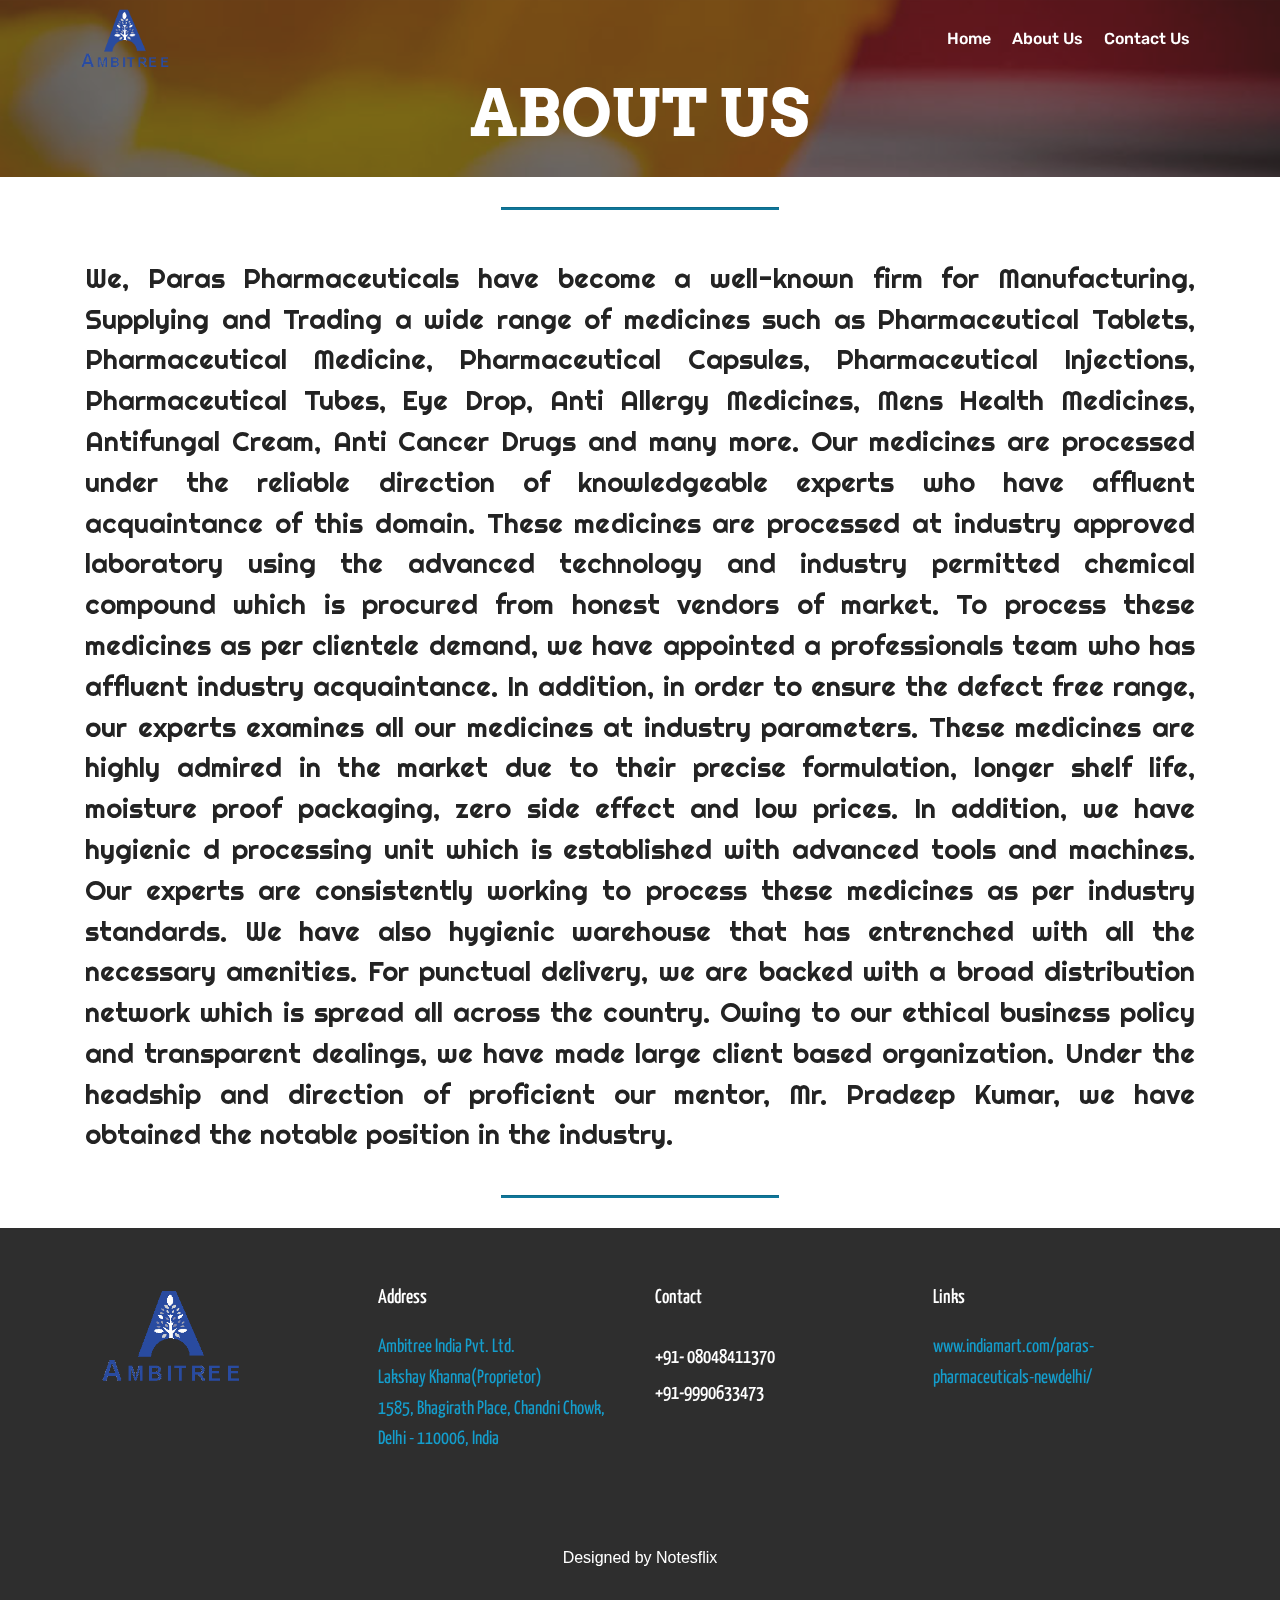
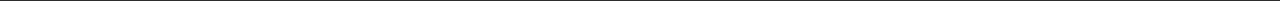
==== New folder (5)/page2 - Copy.html @ 8779e2a4 "Add files via upload" ====
<!DOCTYPE html>
<html  >
<head>

  <meta charset="UTF-8">
  <meta http-equiv="X-UA-Compatible" content="IE=edge">

  <meta name="viewport" content="width=device-width, initial-scale=1, minimum-scale=1">
  <link rel="shortcut icon" href="assets/images/unnamed.gif" type="image/x-icon">
  <meta name="description" content="">

  <title>About us</title>
  <link rel="stylesheet" href="assets/web/assets/mobirise-icons/mobirise-icons.css">
  <link rel="stylesheet" href="assets/tether/tether.min.css">
  <link rel="stylesheet" href="assets/bootstrap/css/bootstrap.min.css">
  <link rel="stylesheet" href="assets/bootstrap/css/bootstrap-grid.min.css">
  <link rel="stylesheet" href="assets/bootstrap/css/bootstrap-reboot.min.css">
  <link rel="stylesheet" href="assets/dropdown/css/style.css">
  <link rel="stylesheet" href="assets/theme/css/style.css">
  <link rel="stylesheet" href="assets/mobirise/css/mbr-additional.css" type="text/css">



</head>
<body>
  <section class="menu cid-rto9Vfv1cQ" once="menu" id="menu1-16">



    <nav class="navbar navbar-expand beta-menu navbar-dropdown align-items-center navbar-fixed-top navbar-toggleable-sm bg-color transparent">
        <button class="navbar-toggler navbar-toggler-right" type="button" data-toggle="collapse" data-target="#navbarSupportedContent" aria-controls="navbarSupportedContent" aria-expanded="false" aria-label="Toggle navigation">
            <div class="hamburger">
                <span></span>
                <span></span>
                <span></span>
                <span></span>
            </div>
        </button>
        <div class="menu-logo">
            <div class="navbar-brand">
                <span class="navbar-logo">
                    <a href="https://www.ambitreeindia.in">
                         <img src="assets/images/unnamed.gif" alt="Ambitree" title="" style="height: 3.8rem;">
                    </a>
                </span>

            </div>
        </div>
        <div class="collapse navbar-collapse" id="navbarSupportedContent">
            <ul class="navbar-nav nav-dropdown nav-right" data-app-modern-menu="true"><li class="nav-item">
                    <a class="nav-link link text-white display-4" href="index.html">Home</a>
                </li><li class="nav-item"><a class="nav-link link text-white display-4" href="page2 - Copy.html">About Us</a></li>
                <li class="nav-item">
                    <a class="nav-link link text-white display-4" href="page4 - Copy.php">Contact Us
                    </a>
                </li></ul>

        </div>
    </nav>
</section>

<section class="header1 cid-rtoaIXw3YA mbr-parallax-background" id="header1-20">



    <div class="mbr-overlay" style="opacity: 0.6; background-color: rgb(35, 35, 35);">
    </div>

    <div class="container">
        <div class="row justify-content-md-center">
            <div class="mbr-white col-md-10">
                <h1 class="mbr-section-title align-center mbr-bold pb-3 mbr-fonts-style display-1">ABOUT US</h1>



            </div>
        </div>
    </div>

</section>

<section class="mbr-section article content9 cid-rtobnrQTnI" id="content9-21">



    <div class="container">
        <div class="inner-container" style="width: 100%;">
            <hr class="line" style="width: 25%;">
            <br>
            <br>
            <div class="mbr-fonts-style display-5"><p align=justify>We, Paras Pharmaceuticals have become a well-known firm for Manufacturing, Supplying and Trading a wide range of medicines such as Pharmaceutical Tablets, Pharmaceutical Medicine, Pharmaceutical Capsules, Pharmaceutical Injections, Pharmaceutical Tubes, Eye Drop, Anti Allergy Medicines, Mens Health Medicines, Antifungal Cream, Anti Cancer Drugs and many more. Our medicines are processed under the reliable direction of knowledgeable experts who have affluent acquaintance of this domain. These medicines are processed at industry approved laboratory using the advanced technology and industry permitted chemical compound which is procured from honest vendors of market. To process these medicines as per clientele demand, we have appointed a professionals team who has affluent industry acquaintance. In addition, in order to ensure the defect free range, our experts examines all our medicines at industry parameters. These medicines are highly admired in the market due to their precise formulation, longer shelf life, moisture proof packaging, zero side effect and low prices. In addition, we have hygienic d processing unit which is established with advanced tools and machines. Our experts are consistently working to process these medicines as per industry standards. We have also hygienic warehouse that has entrenched with all the necessary amenities. For punctual delivery, we are backed with a broad distribution network which is spread all across the country. Owing to our ethical business policy and transparent dealings, we have made large client based organization. Under the headship and direction of proficient our mentor, Mr. Pradeep Kumar, we have obtained the notable position in the industry. &nbsp;</div>
            </p><br><hr class="line" style="width: 25%;">
        </div>
        </div>
</section>



<section class="cid-rtoeiQVtpB" id="footer1-28">





    <div class="container">
        <div class="media-container-row content text-white">
            <div class="col-12 col-md-3">
                <div class="media-wrap">
                    <a href="https://www.ambitreeindia.in">
                        <img src="assets/images/unnamed.gif" alt="Ambitree" title="">
                    </a>
                </div>
            </div>
            <div class="col-12 col-md-3 mbr-fonts-style display-7">
                <h5 class="pb-3">
                    Address
                </h5>
            <a href="https://www.google.com/maps/place/28%C2%B039'25.7%22N+77%C2%B014'04.6%22E/@28.65714,77.2324183,17z/data=!3m1!4b1!4m5!3m4!1s0x0:0x0!8m2!3d28.65714!4d77.234607">    <p class="mbr-text">Ambitree India Pvt. Ltd.
<br>Lakshay Khanna(Proprietor)
<br>1585, Bhagirath Place, Chandni Chowk, Delhi - 110006, India</p></a>
            </div>
            <div class="col-12 col-md-3 mbr-fonts-style display-7">
                <h5 class="pb-3">Contact&nbsp;<br>&nbsp; &nbsp; &nbsp; &nbsp; &nbsp; &nbsp; &nbsp; &nbsp; &nbsp; &nbsp; &nbsp; <br>&nbsp; &nbsp; &nbsp; &nbsp; &nbsp; &nbsp; &nbsp; &nbsp; &nbsp; &nbsp; &nbsp; &nbsp;<p>+91- 08048411370</p>
<div>+91-9990633473</div></h5>
                      </div>
            <div class="col-12 col-md-3 mbr-fonts-style display-7">
                <h5 class="pb-3">Links</h5>
                <p class="mbr-text"><a href="https://www.indiamart.com/paras-pharmaceuticals-newdelhi/">www.indiamart.com/paras-pharmaceuticals-newdelhi/<br><br></p>
            </div>
        </div>

    </div>
</section>

<section once="footers" class="cid-rtocobkAmV mbr-reveal" id="footer6-25">





    <div class="container">
        <div class="media-container-row align-center mbr-white">
            <div class="col-12">
                <p class=>Designed by Notesflix</p>
            </div>
        </div>
    </div>
</section>



  <script src="assets/web/assets/jquery/jquery.min.js"></script>
  <script src="assets/popper/popper.min.js"></script>
  <script src="assets/tether/tether.min.js"></script>
  <script src="assets/bootstrap/js/bootstrap.min.js"></script>
  <script src="assets/smoothscroll/smooth-scroll.js"></script>
  <script src="assets/parallax/jarallax.min.js"></script>
  <script src="assets/dropdown/js/script.min.js"></script>
  <script src="assets/touchswipe/jquery.touch-swipe.min.js"></script>
  <script src="assets/theme/js/script.js"></script>


</body>
</html>
---- New folder (5)/assets/web/assets/mobirise-icons/mobirise-icons.css ----
@font-face {
  font-family: 'MobiriseIcons';
  src:  url('mobirise-icons.eot?spat4u');
  src:  url('mobirise-icons.eot?spat4u#iefix') format('embedded-opentype'),
    url('mobirise-icons.ttf?spat4u') format('truetype'),
    url('mobirise-icons.woff?spat4u') format('woff'),
    url('mobirise-icons.svg?spat4u#MobiriseIcons') format('svg');
  font-weight: normal;
  font-style: normal;
}

[class^="mbri-"], [class*=" mbri-"] {
  /* use !important to prevent issues with browser extensions that change fonts */
  font-family: MobiriseIcons !important;
  speak: none;
  font-style: normal;
  font-weight: normal;
  font-variant: normal;
  text-transform: none;
  line-height: 1;

  /* Better Font Rendering =========== */
  -webkit-font-smoothing: antialiased;
  -moz-osx-font-smoothing: grayscale;
}

.mbri-add-submenu:before {
  content: "\e900";
}
.mbri-alert:before {
  content: "\e901";
}
.mbri-align-center:before {
  content: "\e902";
}
.mbri-align-justify:before {
  content: "\e903";
}
.mbri-align-left:before {
  content: "\e904";
}
.mbri-align-right:before {
  content: "\e905";
}
.mbri-android:before {
  content: "\e906";
}
.mbri-apple:before {
  content: "\e907";
}
.mbri-arrow-down:before {
  content: "\e908";
}
.mbri-arrow-next:before {
  content: "\e909";
}
.mbri-arrow-prev:before {
  content: "\e90a";
}
.mbri-arrow-up:before {
  content: "\e90b";
}
.mbri-bold:before {
  content: "\e90c";
}
.mbri-bookmark:before {
  content: "\e90d";
}
.mbri-bootstrap:before {
  content: "\e90e";
}
.mbri-briefcase:before {
  content: "\e90f";
}
.mbri-browse:before {
  content: "\e910";
}
.mbri-bulleted-list:before {
  content: "\e911";
}
.mbri-calendar:before {
  content: "\e912";
}
.mbri-camera:before {
  content: "\e913";
}
.mbri-cart-add:before {
  content: "\e914";
}
.mbri-cart-full:before {
  content: "\e915";
}
.mbri-cash:before {
  content: "\e916";
}
.mbri-change-style:before {
  content: "\e917";
}
.mbri-chat:before {
  content: "\e918";
}
.mbri-clock:before {
  content: "\e919";
}
.mbri-close:before {
  content: "\e91a";
}
.mbri-cloud:before {
  content: "\e91b";
}
.mbri-code:before {
  content: "\e91c";
}
.mbri-contact-form:before {
  content: "\e91d";
}
.mbri-credit-card:before {
  content: "\e91e";
}
.mbri-cursor-click:before {
  content: "\e91f";
}
.mbri-cust-feedback:before {
  content: "\e920";
}
.mbri-database:before {
  content: "\e921";
}
.mbri-delivery:before {
  content: "\e922";
}
.mbri-desktop:before {
  content: "\e923";
}
.mbri-devices:before {
  content: "\e924";
}
.mbri-down:before {
  content: "\e925";
}
.mbri-download:before {
  content: "\e989";
}
.mbri-drag-n-drop:before {
  content: "\e927";
}
.mbri-drag-n-drop2:before {
  content: "\e928";
}
.mbri-edit:before {
  content: "\e929";
}
.mbri-edit2:before {
  content: "\e92a";
}
.mbri-error:before {
  content: "\e92b";
}
.mbri-extension:before {
  content: "\e92c";
}
.mbri-features:before {
  content: "\e92d";
}
.mbri-file:before {
  content: "\e92e";
}
.mbri-flag:before {
  content: "\e92f";
}
.mbri-folder:before {
  content: "\e930";
}
.mbri-gift:before {
  content: "\e931";
}
.mbri-github:before {
  content: "\e932";
}
.mbri-globe:before {
  content: "\e933";
}
.mbri-globe-2:before {
  content: "\e934";
}
.mbri-growing-chart:before {
  content: "\e935";
}
.mbri-hearth:before {
  content: "\e936";
}
.mbri-help:before {
  content: "\e937";
}
.mbri-home:before {
  content: "\e938";
}
.mbri-hot-cup:before {
  content: "\e939";
}
.mbri-idea:before {
  content: "\e93a";
}
.mbri-image-gallery:before {
  content: "\e93b";
}
.mbri-image-slider:before {
  content: "\e93c";
}
.mbri-info:before {
  content: "\e93d";
}
.mbri-italic:before {
  content: "\e93e";
}
.mbri-key:before {
  content: "\e93f";
}
.mbri-laptop:before {
  content: "\e940";
}
.mbri-layers:before {
  content: "\e941";
}
.mbri-left-right:before {
  content: "\e942";
}
.mbri-left:before {
  content: "\e943";
}
.mbri-letter:before {
  content: "\e944";
}
.mbri-like:before {
  content: "\e945";
}
.mbri-link:before {
  content: "\e946";
}
.mbri-lock:before {
  content: "\e947";
}
.mbri-login:before {
  content: "\e948";
}
.mbri-logout:before {
  content: "\e949";
}
.mbri-magic-stick:before {
  content: "\e94a";
}
.mbri-map-pin:before {
  content: "\e94b";
}
.mbri-menu:before {
  content: "\e94c";
}
.mbri-mobile:before {
  content: "\e94d";
}
.mbri-mobile2:before {
  content: "\e94e";
}
.mbri-mobirise:before {
  content: "\e94f";
}
.mbri-more-horizontal:before {
  content: "\e950";
}
.mbri-more-vertical:before {
  content: "\e951";
}
.mbri-music:before {
  content: "\e952";
}
.mbri-new-file:before {
  content: "\e953";
}
.mbri-numbered-list:before {
  content: "\e954";
}
.mbri-opened-folder:before {
  content: "\e955";
}
.mbri-pages:before {
  content: "\e956";
}
.mbri-paper-plane:before {
  content: "\e957";
}
.mbri-paperclip:before {
  content: "\e958";
}
.mbri-photo:before {
  content: "\e959";
}
.mbri-photos:before {
  content: "\e95a";
}
.mbri-pin:before {
  content: "\e95b";
}
.mbri-play:before {
  content: "\e95c";
}
.mbri-plus:before {
  content: "\e95d";
}
.mbri-preview:before {
  content: "\e95e";
}
.mbri-print:before {
  content: "\e95f";
}
.mbri-protect:before {
  content: "\e960";
}
.mbri-question:before {
  content: "\e961";
}
.mbri-quote-left:before {
  content: "\e962";
}
.mbri-quote-right:before {
  content: "\e963";
}
.mbri-refresh:before {
  content: "\e964";
}
.mbri-responsive:before {
  content: "\e965";
}
.mbri-right:before {
  content: "\e966";
}
.mbri-rocket:before {
  content: "\e967";
}
.mbri-sad-face:before {
  content: "\e968";
}
.mbri-sale:before {
  content: "\e969";
}
.mbri-save:before {
  content: "\e96a";
}
.mbri-search:before {
  content: "\e96b";
}
.mbri-setting:before {
  content: "\e96c";
}
.mbri-setting2:before {
  content: "\e96d";
}
.mbri-setting3:before {
  content: "\e96e";
}
.mbri-share:before {
  content: "\e96f";
}
.mbri-shopping-bag:before {
  content: "\e970";
}
.mbri-shopping-basket:before {
  content: "\e971";
}
.mbri-shopping-cart:before {
  content: "\e972";
}
.mbri-sites:before {
  content: "\e973";
}
.mbri-smile-face:before {
  content: "\e974";
}
.mbri-speed:before {
  content: "\e975";
}
.mbri-star:before {
  content: "\e976";
}
.mbri-success:before {
  content: "\e977";
}
.mbri-sun:before {
  content: "\e978";
}
.mbri-sun2:before {
  content: "\e979";
}
.mbri-tablet:before {
  content: "\e97a";
}
.mbri-tablet-vertical:before {
  content: "\e97b";
}
.mbri-target:before {
  content: "\e97c";
}
.mbri-timer:before {
  content: "\e97d";
}
.mbri-to-ftp:before {
  content: "\e97e";
}
.mbri-to-local-drive:before {
  content: "\e97f";
}
.mbri-touch-swipe:before {
  content: "\e980";
}
.mbri-touch:before {
  content: "\e981";
}
.mbri-trash:before {
  content: "\e982";
}
.mbri-underline:before {
  content: "\e983";
}
.mbri-unlink:before {
  content: "\e984";
}
.mbri-unlock:before {
  content: "\e985";
}
.mbri-up-down:before {
  content: "\e986";
}
.mbri-up:before {
  content: "\e987";
}
.mbri-update:before {
  content: "\e988";
}
.mbri-upload:before {
 content: "\e926"; 
}
.mbri-user:before {
  content: "\e98a";
}
.mbri-user2:before {
  content: "\e98b";
}
.mbri-users:before {
  content: "\e98c";
}
.mbri-video:before {
  content: "\e98d";
}
.mbri-video-play:before {
  content: "\e98e";
}
.mbri-watch:before {
  content: "\e98f";
}
.mbri-website-theme:before {
  content: "\e990";
}
.mbri-wifi:before {
  content: "\e991";
}
.mbri-windows:before {
  content: "\e992";
}
.mbri-zoom-out:before {
  content: "\e993";
}
.mbri-redo:before {
  content: "\e994";
}
.mbri-undo:before {
  content: "\e995";
}
---- New folder (5)/assets/dropdown/css/style.css ----
.navbar-dropdown {
  left: 0;
  padding: 0;
  position: absolute;
  right: 0;
  top: 0;
  transition: all 0.45s ease;
  z-index: 1030;
  background: #282828; }
  .navbar-dropdown .navbar-logo {
    margin-right: 0.8rem;
    transition: margin 0.3s ease-in-out;
    vertical-align: middle; }
    .navbar-dropdown .navbar-logo img {
      height: 3.125rem;
      transition: all 0.3s ease-in-out; }
    .navbar-dropdown .navbar-logo.mbr-iconfont {
      font-size: 3.125rem;
      line-height: 3.125rem; }
  .navbar-dropdown .navbar-caption {
    font-weight: 700;
    white-space: normal;
    vertical-align: -4px;
    line-height: 3.125rem !important; }
    .navbar-dropdown .navbar-caption, .navbar-dropdown .navbar-caption:hover {
      color: inherit;
      text-decoration: none; }
  .navbar-dropdown .mbr-iconfont + .navbar-caption {
    vertical-align: -1px; }
  .navbar-dropdown.navbar-fixed-top {
    position: fixed; }
  .navbar-dropdown .navbar-brand span {
    vertical-align: -4px; }
  .navbar-dropdown.bg-color.transparent {
    background: none; }
  .navbar-dropdown.navbar-short .navbar-brand {
    padding: 0.625rem 0; }
    .navbar-dropdown.navbar-short .navbar-brand span {
      vertical-align: -1px; }
  .navbar-dropdown.navbar-short .navbar-caption {
    line-height: 2.375rem !important;
    vertical-align: -2px; }
  .navbar-dropdown.navbar-short .navbar-logo {
    margin-right: 0.5rem; }
    .navbar-dropdown.navbar-short .navbar-logo img {
      height: 2.375rem; }
    .navbar-dropdown.navbar-short .navbar-logo.mbr-iconfont {
      font-size: 2.375rem;
      line-height: 2.375rem; }
  .navbar-dropdown.navbar-short .mbr-table-cell {
    height: 3.625rem; }
  .navbar-dropdown .navbar-close {
    left: 0.6875rem;
    position: fixed;
    top: 0.75rem;
    z-index: 1000; }
  .navbar-dropdown .hamburger-icon {
    content: "";
    display: inline-block;
    vertical-align: middle;
    width: 16px;
    -webkit-box-shadow: 0 -6px 0 1px #282828,0 0 0 1px #282828,0 6px 0 1px #282828;
    -moz-box-shadow: 0 -6px 0 1px #282828,0 0 0 1px #282828,0 6px 0 1px #282828;
    box-shadow: 0 -6px 0 1px #282828,0 0 0 1px #282828,0 6px 0 1px #282828; }

.dropdown-menu .dropdown-toggle[data-toggle="dropdown-submenu"]::after {
  border-bottom: 0.35em solid transparent;
  border-left: 0.35em solid;
  border-right: 0;
  border-top: 0.35em solid transparent;
  margin-left: 0.3rem; }

.dropdown-menu .dropdown-item:focus {
  outline: 0; }

.nav-dropdown {
  font-size: 0.75rem;
  font-weight: 500;
  height: auto !important; }
  .nav-dropdown .nav-btn {
    padding-left: 1rem; }
  .nav-dropdown .link {
    margin: .667em 1.667em;
    font-weight: 500;
    padding: 0;
    transition: color .2s ease-in-out; }
    .nav-dropdown .link.dropdown-toggle {
      margin-right: 2.583em; }
      .nav-dropdown .link.dropdown-toggle::after {
        margin-left: .25rem;
        border-top: 0.35em solid;
        border-right: 0.35em solid transparent;
        border-left: 0.35em solid transparent;
        border-bottom: 0; }
      .nav-dropdown .link.dropdown-toggle[aria-expanded="true"] {
        margin: 0;
        padding: 0.667em 3.263em  0.667em 1.667em; }
  .nav-dropdown .link::after,
  .nav-dropdown .dropdown-item::after {
    color: inherit; }
  .nav-dropdown .btn {
    font-size: 0.75rem;
    font-weight: 700;
    letter-spacing: 0;
    margin-bottom: 0;
    padding-left: 1.25rem;
    padding-right: 1.25rem; }
  .nav-dropdown .dropdown-menu {
    border-radius: 0;
    border: 0;
    left: 0;
    margin: 0;
    padding-bottom: 1.25rem;
    padding-top: 1.25rem;
    position: relative; }
  .nav-dropdown .dropdown-submenu {
    margin-left: 0.125rem;
    top: 0; }
  .nav-dropdown .dropdown-item {
    font-weight: 500;
    line-height: 2;
    padding: 0.3846em 4.615em 0.3846em 1.5385em;
    position: relative;
    transition: color .2s ease-in-out, background-color .2s ease-in-out; }
    .nav-dropdown .dropdown-item::after {
      margin-top: -0.3077em;
      position: absolute;
      right: 1.1538em;
      top: 50%; }
    .nav-dropdown .dropdown-item:focus, .nav-dropdown .dropdown-item:hover {
      background: none; }

@media (max-width: 767px) {
  .nav-dropdown.navbar-toggleable-sm {
    bottom: 0;
    display: none;
    left: 0;
    overflow-x: hidden;
    position: fixed;
    top: 0;
    transform: translateX(-100%);
    -ms-transform: translateX(-100%);
    -webkit-transform: translateX(-100%);
    width: 18.75rem;
    z-index: 999; } }
.nav-dropdown.navbar-toggleable-xl {
  bottom: 0;
  display: none;
  left: 0;
  overflow-x: hidden;
  position: fixed;
  top: 0;
  transform: translateX(-100%);
  -ms-transform: translateX(-100%);
  -webkit-transform: translateX(-100%);
  width: 18.75rem;
  z-index: 999; }

.nav-dropdown-sm {
  display: block !important;
  overflow-x: hidden;
  overflow: auto;
  padding-top: 3.875rem; }
  .nav-dropdown-sm::after {
    content: "";
    display: block;
    height: 3rem;
    width: 100%; }
  .nav-dropdown-sm.collapse.in ~ .navbar-close {
    display: block !important; }
  .nav-dropdown-sm.collapsing, .nav-dropdown-sm.collapse.in {
    transform: translateX(0);
    -ms-transform: translateX(0);
    -webkit-transform: translateX(0);
    transition: all 0.25s ease-out;
    -webkit-transition: all 0.25s ease-out;
    background: #282828; }
  .nav-dropdown-sm.collapsing[aria-expanded="false"] {
    transform: translateX(-100%);
    -ms-transform: translateX(-100%);
    -webkit-transform: translateX(-100%); }
  .nav-dropdown-sm .nav-item {
    display: block;
    margin-left: 0 !important;
    padding-left: 0; }
  .nav-dropdown-sm .link,
  .nav-dropdown-sm .dropdown-item {
    border-top: 1px dotted rgba(255, 255, 255, 0.1);
    font-size: 0.8125rem;
    line-height: 1.6;
    margin: 0 !important;
    padding: 0.875rem 2.4rem 0.875rem 1.5625rem !important;
    position: relative;
    white-space: normal; }
    .nav-dropdown-sm .link:focus, .nav-dropdown-sm .link:hover,
    .nav-dropdown-sm .dropdown-item:focus,
    .nav-dropdown-sm .dropdown-item:hover {
      background: rgba(0, 0, 0, 0.2) !important;
      color: #c0a375; }
  .nav-dropdown-sm .nav-btn {
    position: relative;
    padding: 1.5625rem 1.5625rem 0 1.5625rem; }
    .nav-dropdown-sm .nav-btn::before {
      border-top: 1px dotted rgba(255, 255, 255, 0.1);
      content: "";
      left: 0;
      position: absolute;
      top: 0;
      width: 100%; }
    .nav-dropdown-sm .nav-btn + .nav-btn {
      padding-top: 0.625rem; }
      .nav-dropdown-sm .nav-btn + .nav-btn::before {
        display: none; }
  .nav-dropdown-sm .btn {
    padding: 0.625rem 0; }
  .nav-dropdown-sm .dropdown-toggle[data-toggle="dropdown-submenu"]::after {
    margin-left: .25rem;
    border-top: 0.35em solid;
    border-right: 0.35em solid transparent;
    border-left: 0.35em solid transparent;
    border-bottom: 0; }
  .nav-dropdown-sm .dropdown-toggle[data-toggle="dropdown-submenu"][aria-expanded="true"]::after {
    border-top: 0;
    border-right: 0.35em solid transparent;
    border-left: 0.35em solid transparent;
    border-bottom: 0.35em solid; }
  .nav-dropdown-sm .dropdown-menu {
    margin: 0;
    padding: 0;
    position: relative;
    top: 0;
    left: 0;
    width: 100%;
    border: 0;
    float: none;
    border-radius: 0;
    background: none; }
  .nav-dropdown-sm .dropdown-submenu {
    left: 100%;
    margin-left: 0.125rem;
    margin-top: -1.25rem;
    top: 0; }

.navbar-toggleable-sm .nav-dropdown .dropdown-menu {
  position: absolute; }

.navbar-toggleable-sm .nav-dropdown .dropdown-submenu {
  left: 100%;
  margin-left: 0.125rem;
  margin-top: -1.25rem;
  top: 0; }

.navbar-toggleable-sm.opened .nav-dropdown .dropdown-menu {
  position: relative; }

.navbar-toggleable-sm.opened .nav-dropdown .dropdown-submenu {
  left: 0;
  margin-left: 00rem;
  margin-top: 0rem;
  top: 0; }

.is-builder .nav-dropdown.collapsing {
  transition: none !important; }

/*# sourceMappingURL=style.css.map */
---- New folder (5)/assets/theme/css/style.css ----
/*!
 * Mobirise v4 theme (https://mobirise.com/)
 * Copyright 2017 Mobirise
 */
section {
  background-color: #eeeeee; }

section,
.container,
.container-fluid {
  position: relative;
  word-wrap: break-word; }

a.mbr-iconfont:hover {
  text-decoration: none; }

.article .lead p, .article .lead ul, .article .lead ol, .article .lead pre, .article .lead blockquote {
  margin-bottom: 0; }

a {
  font-style: normal;
  font-weight: 400;
  cursor: pointer; }
  a, a:hover {
    text-decoration: none; }

figure {
  margin-bottom: 0; }

body {
  color: #232323; }

h1, h2, h3, h4, h5, h6,
.h1, .h2, .h3, .h4, .h5, .h6,
.display-1, .display-2, .display-3, .display-4 {
  line-height: 1;
  word-break: break-word;
  word-wrap: break-word; }

b, strong {
  font-weight: bold; }

blockquote {
  padding: 10px 0 10px 20px;
  position: relative;
  border-left: 2px solid;
  border-color: #ff3366; }

input:-webkit-autofill, input:-webkit-autofill:hover, input:-webkit-autofill:focus, input:-webkit-autofill:active {
  transition-delay: 9999s;
  transition-property: background-color, color; }

textarea[type="hidden"] {
  display: none; }

body {
  position: relative; }

section {
  background-position: 50% 50%;
  background-repeat: no-repeat;
  background-size: cover; }
  section .mbr-background-video,
  section .mbr-background-video-preview {
    position: absolute;
    bottom: 0;
    left: 0;
    right: 0;
    top: 0; }

.hidden {
  visibility: hidden; }

.mbr-z-index20 {
  z-index: 20; }

/*! Base colors */
.mbr-white {
  color: #ffffff; }

.mbr-black {
  color: #000000; }

.mbr-bg-white {
  background-color: #ffffff; }

.mbr-bg-black {
  background-color: #000000; }

/*! Text-aligns */
.align-left {
  text-align: left; }

.align-center {
  text-align: center; }

.align-right {
  text-align: right; }

@media (max-width: 767px) {
  .align-left, .align-center, .align-right, .mbr-section-btn, .mbr-section-title {
    text-align: center; } }
/*! Font-weight  */
.mbr-light {
  font-weight: 300; }

.mbr-regular {
  font-weight: 400; }

.mbr-semibold {
  font-weight: 500; }

.mbr-bold {
  font-weight: 700; }

/*! Media  */
.media-size-item {
  -webkit-flex: 1 1 auto;
  -moz-flex: 1 1 auto;
  -ms-flex: 1 1 auto;
  -o-flex: 1 1 auto;
  flex: 1 1 auto; }

.media-content {
  -webkit-flex-basis: 100%;
  flex-basis: 100%; }

.media-container-row {
  display: -ms-flexbox;
  display: -webkit-flex;
  display: flex;
  -webkit-flex-direction: row;
  -ms-flex-direction: row;
  flex-direction: row;
  -webkit-flex-wrap: wrap;
  -ms-flex-wrap: wrap;
  flex-wrap: wrap;
  -webkit-justify-content: center;
  -ms-flex-pack: center;
  justify-content: center;
  -webkit-align-content: center;
  -ms-flex-line-pack: center;
  align-content: center;
  -webkit-align-items: start;
  -ms-flex-align: start;
  align-items: start; }
  .media-container-row .media-size-item {
    width: 400px; }

.media-container-column {
  display: -ms-flexbox;
  display: -webkit-flex;
  display: flex;
  -webkit-flex-direction: column;
  -ms-flex-direction: column;
  flex-direction: column;
  -webkit-flex-wrap: wrap;
  -ms-flex-wrap: wrap;
  flex-wrap: wrap;
  -webkit-justify-content: center;
  -ms-flex-pack: center;
  justify-content: center;
  -webkit-align-content: center;
  -ms-flex-line-pack: center;
  align-content: center;
  -webkit-align-items: stretch;
  -ms-flex-align: stretch;
  align-items: stretch; }
  .media-container-column > * {
    width: 100%; }

@media (min-width: 992px) {
  .media-container-row {
    -webkit-flex-wrap: nowrap;
    -ms-flex-wrap: nowrap;
    flex-wrap: nowrap; } }
figure {
  overflow: hidden; }

figure[mbr-media-size] {
  transition: width 0.1s; }

.mbr-figure img, .mbr-figure iframe {
  display: block;
  width: 100%; }

.card {
  background-color: transparent;
  border: none; }

.card-box {
  width: 100%; }

.card-img {
  text-align: center;
  flex-shrink: 0;
  -webkit-flex-shrink: 0; }

.media {
  max-width: 100%;
  margin: 0 auto; }

.mbr-figure {
  -ms-flex-item-align: center;
  -ms-grid-row-align: center;
  -webkit-align-self: center;
  align-self: center; }

.media-container > div {
  max-width: 100%; }

.mbr-figure img, .card-img img {
  width: 100%; }

@media (max-width: 991px) {
  .media-size-item {
    width: auto !important; }

  .media {
    width: auto; }

  .mbr-figure {
    width: 100% !important; } }
/*! Buttons */
.mbr-section-btn {
  margin-left: -.25rem;
  margin-right: -.25rem;
  font-size: 0; }

nav .mbr-section-btn {
  margin-left: 0rem;
  margin-right: 0rem; }

/*! Btn icon margin */
.btn .mbr-iconfont, .btn.btn-sm .mbr-iconfont {
  cursor: pointer;
  margin-right: 0.5rem; }

.btn.btn-md .mbr-iconfont, .btn.btn-md .mbr-iconfont {
  margin-right: 0.8rem; }

.mbr-regular {
  font-weight: 400; }

.mbr-semibold {
  font-weight: 500; }

.mbr-bold {
  font-weight: 700; }

[type="submit"] {
  -webkit-appearance: none; }

/*! Full-screen */
.mbr-fullscreen .mbr-overlay {
  min-height: 100vh; }

.mbr-fullscreen {
  display: flex;
  display: -webkit-flex;
  display: -moz-flex;
  display: -ms-flex;
  display: -o-flex;
  align-items: center;
  -webkit-align-items: center;
  min-height: 100vh;
  padding-top: 3rem;
  padding-bottom: 3rem; }

/*! Map */
.map {
  height: 25rem;
  position: relative; }
  .map iframe {
    width: 100%;
    height: 100%; }

/* Form */
.form-asterisk {
  font-family: initial;
  position: absolute;
  top: -2px;
  font-weight: normal; }

/*! Scroll to top arrow */
.mbr-arrow-up {
  bottom: 25px;
  right: 90px;
  position: fixed;
  text-align: right;
  z-index: 5000;
  color: #ffffff;
  font-size: 32px;
  transform: rotate(180deg);
  -webkit-transform: rotate(180deg); }

.mbr-arrow-up a {
  background: rgba(0, 0, 0, 0.2);
  border-radius: 3px;
  color: #fff;
  display: inline-block;
  height: 60px;
  width: 60px;
  outline-style: none !important;
  position: relative;
  text-decoration: none;
  transition: all .3s ease-in-out;
  cursor: pointer;
  text-align: center; }
  .mbr-arrow-up a:hover {
    background-color: rgba(0, 0, 0, 0.4); }
  .mbr-arrow-up a i {
    line-height: 60px; }

.mbr-arrow-up-icon {
  display: block;
  color: #fff; }

.mbr-arrow-up-icon::before {
  content: "\203a";
  display: inline-block;
  font-family: serif;
  font-size: 32px;
  line-height: 1;
  font-style: normal;
  position: relative;
  top: 6px;
  left: -4px;
  -webkit-transform: rotate(-90deg);
  transform: rotate(-90deg); }

/*! Arrow Down */
.mbr-arrow {
  position: absolute;
  bottom: 45px;
  left: 50%;
  width: 60px;
  height: 60px;
  cursor: pointer;
  background-color: rgba(80, 80, 80, 0.5);
  border-radius: 50%;
  -webkit-transform: translateX(-50%);
  transform: translateX(-50%); }
  .mbr-arrow > a {
    display: inline-block;
    text-decoration: none;
    outline-style: none;
    -webkit-animation: arrowdown 1.7s ease-in-out infinite;
    animation: arrowdown 1.7s ease-in-out infinite; }
    .mbr-arrow > a > i {
      position: absolute;
      top: -2px;
      left: 15px;
      font-size: 2rem; }

@keyframes arrowdown {
  0% {
    transform: translateY(0px);
    -webkit-transform: translateY(0px); }
  50% {
    transform: translateY(-5px);
    -webkit-transform: translateY(-5px); }
  100% {
    transform: translateY(0px);
    -webkit-transform: translateY(0px); } }
@-webkit-keyframes arrowdown {
  0% {
    transform: translateY(0px);
    -webkit-transform: translateY(0px); }
  50% {
    transform: translateY(-5px);
    -webkit-transform: translateY(-5px); }
  100% {
    transform: translateY(0px);
    -webkit-transform: translateY(0px); } }
@media (max-width: 500px) {
  .mbr-arrow-up {
    left: 50%;
    right: auto;
    transform: translateX(-50%) rotate(180deg);
    -webkit-transform: translateX(-50%) rotate(180deg); } }
/*Gradients animation*/
@keyframes gradient-animation {
  from {
    background-position: 0% 100%;
    animation-timing-function: ease-in-out; }
  to {
    background-position: 100% 0%;
    animation-timing-function: ease-in-out; } }
@-webkit-keyframes gradient-animation {
  from {
    background-position: 0% 100%;
    animation-timing-function: ease-in-out; }
  to {
    background-position: 100% 0%;
    animation-timing-function: ease-in-out; } }
.bg-gradient {
  background-size: 200% 200%;
  animation: gradient-animation 5s infinite alternate;
  -webkit-animation: gradient-animation 5s infinite alternate; }

.menu .navbar-brand {
  display: -webkit-flex; }
  .menu .navbar-brand span {
    display: flex;
    display: -webkit-flex; }
  .menu .navbar-brand .navbar-caption-wrap {
    display: -webkit-flex; }
  .menu .navbar-brand .navbar-logo img {
    display: -webkit-flex; }
@media (min-width: 768px) and (max-width: 991px) {
  .menu .navbar-toggleable-sm .navbar-nav {
    display: -webkit-box;
    display: -webkit-flex;
    display: -ms-flexbox; } }
@media (max-width: 991px) {
  .menu .navbar-collapse {
    max-height: 93.5vh; }
    .menu .navbar-collapse.show {
      overflow: auto; } }
@media (min-width: 992px) {
  .menu .navbar-nav.nav-dropdown {
    display: -webkit-flex; }
  .menu .navbar-toggleable-sm .navbar-collapse {
    display: -webkit-flex !important; } }
@media (max-width: 767px) {
  .menu .navbar-collapse {
    max-height: 80vh; } }

.navbar {
  display: -webkit-flex;
  -webkit-flex-wrap: wrap;
  -webkit-align-items: center;
  -webkit-justify-content: space-between; }

.navbar-collapse {
  -webkit-flex-basis: 100%;
  -webkit-flex-grow: 1;
  -webkit-align-items: center; }

.nav-dropdown .link {
  padding: .667em 1.667em !important;
  margin: 0 !important; }

.nav {
  display: -webkit-flex;
  -webkit-flex-wrap: wrap; }

.row {
  display: -webkit-flex;
  -webkit-flex-wrap: wrap; }

.justify-content-center {
  -webkit-justify-content: center; }

.form-inline {
  display: -webkit-flex;
  -webkit-flex-flow: row wrap;
  -webkit-align-items: center; }

.card-wrapper {
  -webkit-flex: 1; }

.carousel-control {
  z-index: 10;
  display: -webkit-flex;
  -webkit-align-items: center;
  -webkit-justify-content: center; }

.carousel-controls {
  display: -webkit-flex; }

.media {
  display: -webkit-flex; }

.form-group:focus {
  outline: none; }

.jq-selectbox__select {
  padding: 1.07em .5em;
  position: absolute;
  top: 0;
  left: 0;
  width: 100%; }

.jq-selectbox__dropdown {
  position: absolute;
  top: 100% !important;
  left: 0 !important;
  width: 100% !important; }

.jq-selectbox__trigger-arrow {
  transform: translateY(-50%); }

.jq-selectbox li {
  padding: 1.07em .5em; }

div[data-for^="input-range"] input {
  padding-left: 0;
  padding-right: 0; }

.modal-dialog, .modal-content {
  height: 100%; }

.modal-dialog .carousel-inner {
  height: 100%;
  height: -webkit-fill-available;
  height: fill-available; }

.carousel-item {
  text-align: center; }

.carousel-item img {
  margin: auto; }
.engine {
	position: absolute;
	text-indent: -2400px;
	text-align: center;
	padding: 0;
	top: 0;
	left: -2400px;
}
---- New folder (5)/assets/mobirise/css/mbr-additional.css ----
@import url(https://fonts.googleapis.com/css?family=Arvo:400,400i,700,700i);
@import url(https://fonts.googleapis.com/css?family=Patua+One:400);
@import url(https://fonts.googleapis.com/css?family=Righteous:400);
@import url(https://fonts.googleapis.com/css?family=Yanone+Kaffeesatz:200,300,400,700);
@import url(https://fonts.googleapis.com/css?family=Rubik:300,300i,400,400i,500,500i,700,700i,900,900i);





body {
  font-style: normal;
  line-height: 1.5;
}
.mbr-section-title {
  font-style: normal;
  line-height: 1.2;
}
.mbr-section-subtitle {
  line-height: 1.3;
}
.mbr-text {
  font-style: normal;
  line-height: 1.6;
}
.display-1 {
  font-family: 'Arvo', serif;
  font-size: 4.05rem;
}
.display-1 > .mbr-iconfont {
  font-size: 6.48rem;
}
.display-2 {
  font-family: 'Patua One', display;
  font-size: 1.8rem;
}
.display-2 > .mbr-iconfont {
  font-size: 2.88rem;
}
.display-4 {
  font-family: 'Rubik', sans-serif;
  font-size: 1rem;
}
.display-4 > .mbr-iconfont {
  font-size: 1.6rem;
}
.display-5 {
  font-family: 'Righteous', display;
  font-size: 1.7rem;
}
.display-5 > .mbr-iconfont {
  font-size: 2.72rem;
}
.display-7 {
  font-family: 'Yanone Kaffeesatz', sans-serif;
  font-size: 1.2rem;
}
.display-7 > .mbr-iconfont {
  font-size: 1.92rem;
}
/* ---- Fluid typography for mobile devices ---- */
/* 1.4 - font scale ratio ( bootstrap == 1.42857 ) */
/* 100vw - current viewport width */
/* (48 - 20)  48 == 48rem == 768px, 20 == 20rem == 320px(minimal supported viewport) */
/* 0.65 - min scale variable, may vary */
@media (max-width: 768px) {
  .display-1 {
    font-size: 3.24rem;
    font-size: calc( 2.0675rem + (4.05 - 2.0675) * ((100vw - 20rem) / (48 - 20)));
    line-height: calc( 1.4 * (2.0675rem + (4.05 - 2.0675) * ((100vw - 20rem) / (48 - 20))));
  }
  .display-2 {
    font-size: 1.44rem;
    font-size: calc( 1.28rem + (1.8 - 1.28) * ((100vw - 20rem) / (48 - 20)));
    line-height: calc( 1.4 * (1.28rem + (1.8 - 1.28) * ((100vw - 20rem) / (48 - 20))));
  }
  .display-4 {
    font-size: 0.8rem;
    font-size: calc( 1rem + (1 - 1) * ((100vw - 20rem) / (48 - 20)));
    line-height: calc( 1.4 * (1rem + (1 - 1) * ((100vw - 20rem) / (48 - 20))));
  }
  .display-5 {
    font-size: 1.36rem;
    font-size: calc( 1.245rem + (1.7 - 1.245) * ((100vw - 20rem) / (48 - 20)));
    line-height: calc( 1.4 * (1.245rem + (1.7 - 1.245) * ((100vw - 20rem) / (48 - 20))));
  }
}
/* Buttons */
.btn {
  font-weight: 500;
  border-width: 2px;
  font-style: normal;
  letter-spacing: 1px;
  margin: .4rem .8rem;
  white-space: normal;
  -webkit-transition: all 0.3s ease-in-out;
  -moz-transition: all 0.3s ease-in-out;
  transition: all 0.3s ease-in-out;
  display: inline-flex;
  align-items: center;
  justify-content: center;
  word-break: break-word;
  -webkit-align-items: center;
  -webkit-justify-content: center;
  display: -webkit-inline-flex;
  padding: 1rem 3rem;
  border-radius: 3px;
}
.btn-sm {
  font-weight: 500;
  letter-spacing: 1px;
  -webkit-transition: all 0.3s ease-in-out;
  -moz-transition: all 0.3s ease-in-out;
  transition: all 0.3s ease-in-out;
  padding: 0.6rem 1.5rem;
  border-radius: 3px;
}
.btn-md {
  font-weight: 500;
  letter-spacing: 1px;
  margin: .4rem .8rem !important;
  -webkit-transition: all 0.3s ease-in-out;
  -moz-transition: all 0.3s ease-in-out;
  transition: all 0.3s ease-in-out;
  padding: 1rem 3rem;
  border-radius: 3px;
}
.btn-lg {
  font-weight: 500;
  letter-spacing: 1px;
  margin: .4rem .8rem !important;
  -webkit-transition: all 0.3s ease-in-out;
  -moz-transition: all 0.3s ease-in-out;
  transition: all 0.3s ease-in-out;
  padding: 1.2rem 3.2rem;
  border-radius: 3px;
}
.bg-primary {
  background-color: #149dcc !important;
}
.bg-success {
  background-color: #f7ed4a !important;
}
.bg-info {
  background-color: #82786e !important;
}
.bg-warning {
  background-color: #879a9f !important;
}
.bg-danger {
  background-color: #b1a374 !important;
}
.btn-primary,
.btn-primary:active {
  background-color: #149dcc !important;
  border-color: #149dcc !important;
  color: #ffffff !important;
}
.btn-primary:hover,
.btn-primary:focus,
.btn-primary.focus,
.btn-primary.active {
  color: #ffffff !important;
  background-color: #0d6786 !important;
  border-color: #0d6786 !important;
}
.btn-primary.disabled,
.btn-primary:disabled {
  color: #ffffff !important;
  background-color: #0d6786 !important;
  border-color: #0d6786 !important;
}
.btn-secondary,
.btn-secondary:active {
  background-color: #ff3366 !important;
  border-color: #ff3366 !important;
  color: #ffffff !important;
}
.btn-secondary:hover,
.btn-secondary:focus,
.btn-secondary.focus,
.btn-secondary.active {
  color: #ffffff !important;
  background-color: #e50039 !important;
  border-color: #e50039 !important;
}
.btn-secondary.disabled,
.btn-secondary:disabled {
  color: #ffffff !important;
  background-color: #e50039 !important;
  border-color: #e50039 !important;
}
.btn-info,
.btn-info:active {
  background-color: #82786e !important;
  border-color: #82786e !important;
  color: #ffffff !important;
}
.btn-info:hover,
.btn-info:focus,
.btn-info.focus,
.btn-info.active {
  color: #ffffff !important;
  background-color: #59524b !important;
  border-color: #59524b !important;
}
.btn-info.disabled,
.btn-info:disabled {
  color: #ffffff !important;
  background-color: #59524b !important;
  border-color: #59524b !important;
}
.btn-success,
.btn-success:active {
  background-color: #f7ed4a !important;
  border-color: #f7ed4a !important;
  color: #3f3c03 !important;
}
.btn-success:hover,
.btn-success:focus,
.btn-success.focus,
.btn-success.active {
  color: #3f3c03 !important;
  background-color: #eadd0a !important;
  border-color: #eadd0a !important;
}
.btn-success.disabled,
.btn-success:disabled {
  color: #3f3c03 !important;
  background-color: #eadd0a !important;
  border-color: #eadd0a !important;
}
.btn-warning,
.btn-warning:active {
  background-color: #879a9f !important;
  border-color: #879a9f !important;
  color: #ffffff !important;
}
.btn-warning:hover,
.btn-warning:focus,
.btn-warning.focus,
.btn-warning.active {
  color: #ffffff !important;
  background-color: #617479 !important;
  border-color: #617479 !important;
}
.btn-warning.disabled,
.btn-warning:disabled {
  color: #ffffff !important;
  background-color: #617479 !important;
  border-color: #617479 !important;
}
.btn-danger,
.btn-danger:active {
  background-color: #b1a374 !important;
  border-color: #b1a374 !important;
  color: #ffffff !important;
}
.btn-danger:hover,
.btn-danger:focus,
.btn-danger.focus,
.btn-danger.active {
  color: #ffffff !important;
  background-color: #8b7d4e !important;
  border-color: #8b7d4e !important;
}
.btn-danger.disabled,
.btn-danger:disabled {
  color: #ffffff !important;
  background-color: #8b7d4e !important;
  border-color: #8b7d4e !important;
}
.btn-white {
  color: #333333 !important;
}
.btn-white,
.btn-white:active {
  background-color: #ffffff !important;
  border-color: #ffffff !important;
  color: #808080 !important;
}
.btn-white:hover,
.btn-white:focus,
.btn-white.focus,
.btn-white.active {
  color: #808080 !important;
  background-color: #d9d9d9 !important;
  border-color: #d9d9d9 !important;
}
.btn-white.disabled,
.btn-white:disabled {
  color: #808080 !important;
  background-color: #d9d9d9 !important;
  border-color: #d9d9d9 !important;
}
.btn-black,
.btn-black:active {
  background-color: #333333 !important;
  border-color: #333333 !important;
  color: #ffffff !important;
}
.btn-black:hover,
.btn-black:focus,
.btn-black.focus,
.btn-black.active {
  color: #ffffff !important;
  background-color: #0d0d0d !important;
  border-color: #0d0d0d !important;
}
.btn-black.disabled,
.btn-black:disabled {
  color: #ffffff !important;
  background-color: #0d0d0d !important;
  border-color: #0d0d0d !important;
}
.btn-primary-outline,
.btn-primary-outline:active {
  background: none;
  border-color: #0b566f;
  color: #0b566f;
}
.btn-primary-outline:hover,
.btn-primary-outline:focus,
.btn-primary-outline.focus,
.btn-primary-outline.active {
  color: #ffffff;
  background-color: #149dcc;
  border-color: #149dcc;
}
.btn-primary-outline.disabled,
.btn-primary-outline:disabled {
  color: #ffffff !important;
  background-color: #149dcc !important;
  border-color: #149dcc !important;
}
.btn-secondary-outline,
.btn-secondary-outline:active {
  background: none;
  border-color: #cc0033;
  color: #cc0033;
}
.btn-secondary-outline:hover,
.btn-secondary-outline:focus,
.btn-secondary-outline.focus,
.btn-secondary-outline.active {
  color: #ffffff;
  background-color: #ff3366;
  border-color: #ff3366;
}
.btn-secondary-outline.disabled,
.btn-secondary-outline:disabled {
  color: #ffffff !important;
  background-color: #ff3366 !important;
  border-color: #ff3366 !important;
}
.btn-info-outline,
.btn-info-outline:active {
  background: none;
  border-color: #4b453f;
  color: #4b453f;
}
.btn-info-outline:hover,
.btn-info-outline:focus,
.btn-info-outline.focus,
.btn-info-outline.active {
  color: #ffffff;
  background-color: #82786e;
  border-color: #82786e;
}
.btn-info-outline.disabled,
.btn-info-outline:disabled {
  color: #ffffff !important;
  background-color: #82786e !important;
  border-color: #82786e !important;
}
.btn-success-outline,
.btn-success-outline:active {
  background: none;
  border-color: #d2c609;
  color: #d2c609;
}
.btn-success-outline:hover,
.btn-success-outline:focus,
.btn-success-outline.focus,
.btn-success-outline.active {
  color: #3f3c03;
  background-color: #f7ed4a;
  border-color: #f7ed4a;
}
.btn-success-outline.disabled,
.btn-success-outline:disabled {
  color: #3f3c03 !important;
  background-color: #f7ed4a !important;
  border-color: #f7ed4a !important;
}
.btn-warning-outline,
.btn-warning-outline:active {
  background: none;
  border-color: #55666b;
  color: #55666b;
}
.btn-warning-outline:hover,
.btn-warning-outline:focus,
.btn-warning-outline.focus,
.btn-warning-outline.active {
  color: #ffffff;
  background-color: #879a9f;
  border-color: #879a9f;
}
.btn-warning-outline.disabled,
.btn-warning-outline:disabled {
  color: #ffffff !important;
  background-color: #879a9f !important;
  border-color: #879a9f !important;
}
.btn-danger-outline,
.btn-danger-outline:active {
  background: none;
  border-color: #7a6e45;
  color: #7a6e45;
}
.btn-danger-outline:hover,
.btn-danger-outline:focus,
.btn-danger-outline.focus,
.btn-danger-outline.active {
  color: #ffffff;
  background-color: #b1a374;
  border-color: #b1a374;
}
.btn-danger-outline.disabled,
.btn-danger-outline:disabled {
  color: #ffffff !important;
  background-color: #b1a374 !important;
  border-color: #b1a374 !important;
}
.btn-black-outline,
.btn-black-outline:active {
  background: none;
  border-color: #000000;
  color: #000000;
}
.btn-black-outline:hover,
.btn-black-outline:focus,
.btn-black-outline.focus,
.btn-black-outline.active {
  color: #ffffff;
  background-color: #333333;
  border-color: #333333;
}
.btn-black-outline.disabled,
.btn-black-outline:disabled {
  color: #ffffff !important;
  background-color: #333333 !important;
  border-color: #333333 !important;
}
.btn-white-outline,
.btn-white-outline:active,
.btn-white-outline.active {
  background: none;
  border-color: #ffffff;
  color: #ffffff;
}
.btn-white-outline:hover,
.btn-white-outline:focus,
.btn-white-outline.focus {
  color: #333333;
  background-color: #ffffff;
  border-color: #ffffff;
}
.text-primary {
  color: #149dcc !important;
}
.text-secondary {
  color: #ff3366 !important;
}
.text-success {
  color: #f7ed4a !important;
}
.text-info {
  color: #82786e !important;
}
.text-warning {
  color: #879a9f !important;
}
.text-danger {
  color: #b1a374 !important;
}
.text-white {
  color: #ffffff !important;
}
.text-black {
  color: #000000 !important;
}
a.text-primary:hover,
a.text-primary:focus {
  color: #0b566f !important;
}
a.text-secondary:hover,
a.text-secondary:focus {
  color: #cc0033 !important;
}
a.text-success:hover,
a.text-success:focus {
  color: #d2c609 !important;
}
a.text-info:hover,
a.text-info:focus {
  color: #4b453f !important;
}
a.text-warning:hover,
a.text-warning:focus {
  color: #55666b !important;
}
a.text-danger:hover,
a.text-danger:focus {
  color: #7a6e45 !important;
}
a.text-white:hover,
a.text-white:focus {
  color: #b3b3b3 !important;
}
a.text-black:hover,
a.text-black:focus {
  color: #4d4d4d !important;
}
.alert-success {
  background-color: #70c770;
}
.alert-info {
  background-color: #82786e;
}
.alert-warning {
  background-color: #879a9f;
}
.alert-danger {
  background-color: #b1a374;
}
.mbr-section-btn a.btn:not(.btn-form) {
  border-radius: 100px;
}
.mbr-section-btn a.btn:not(.btn-form):hover,
.mbr-section-btn a.btn:not(.btn-form):focus {
  box-shadow: none !important;
}
.mbr-section-btn a.btn:not(.btn-form):hover,
.mbr-section-btn a.btn:not(.btn-form):focus {
  box-shadow: 0 10px 40px 0 rgba(0, 0, 0, 0.2) !important;
  -webkit-box-shadow: 0 10px 40px 0 rgba(0, 0, 0, 0.2) !important;
}
.mbr-gallery-filter li a {
  border-radius: 100px !important;
}
.mbr-gallery-filter li.active .btn {
  background-color: #149dcc;
  border-color: #149dcc;
  color: #ffffff;
}
.mbr-gallery-filter li.active .btn:focus {
  box-shadow: none;
}
.nav-tabs .nav-link {
  border-radius: 100px !important;
}
.btn-form {
  border-radius: 0;
}
.btn-form:hover {
  cursor: pointer;
}
a,
a:hover {
  color: #149dcc;
}
.mbr-plan-header.bg-primary .mbr-plan-subtitle,
.mbr-plan-header.bg-primary .mbr-plan-price-desc {
  color: #b4e6f8;
}
.mbr-plan-header.bg-success .mbr-plan-subtitle,
.mbr-plan-header.bg-success .mbr-plan-price-desc {
  color: #ffffff;
}
.mbr-plan-header.bg-info .mbr-plan-subtitle,
.mbr-plan-header.bg-info .mbr-plan-price-desc {
  color: #beb8b2;
}
.mbr-plan-header.bg-warning .mbr-plan-subtitle,
.mbr-plan-header.bg-warning .mbr-plan-price-desc {
  color: #ced6d8;
}
.mbr-plan-header.bg-danger .mbr-plan-subtitle,
.mbr-plan-header.bg-danger .mbr-plan-price-desc {
  color: #dfd9c6;
}
/* Scroll to top button*/
.scrollToTop_wraper {
  display: none;
}
#scrollToTop a i:before {
  content: '';
  position: absolute;
  height: 40%;
  top: 25%;
  background: #fff;
  width: 2px;
  left: calc(50% - 1px);
}
#scrollToTop a i:after {
  content: '';
  position: absolute;
  display: block;
  border-top: 2px solid #fff;
  border-right: 2px solid #fff;
  width: 40%;
  height: 40%;
  left: 30%;
  bottom: 30%;
  transform: rotate(135deg);
  -webkit-transform: rotate(135deg);
}
/* Others*/
.note-check a[data-value=Rubik] {
  font-style: normal;
}
.mbr-arrow a {
  color: #ffffff;
}
@media (max-width: 767px) {
  .mbr-arrow {
    display: none;
  }
}
.form-control-label {
  position: relative;
  cursor: pointer;
  margin-bottom: .357em;
  padding: 0;
}
.alert {
  color: #ffffff;
  border-radius: 0;
  border: 0;
  font-size: .875rem;
  line-height: 1.5;
  margin-bottom: 1.875rem;
  padding: 1.25rem;
  position: relative;
}
.alert.alert-form::after {
  background-color: inherit;
  bottom: -7px;
  content: "";
  display: block;
  height: 14px;
  left: 50%;
  margin-left: -7px;
  position: absolute;
  transform: rotate(45deg);
  width: 14px;
  -webkit-transform: rotate(45deg);
}
.form-control {
  background-color: #f5f5f5;
  box-shadow: none;
  color: #565656;
  font-family: 'Yanone Kaffeesatz', sans-serif;
  font-size: 1.2rem;
  line-height: 1.43;
  min-height: 3.5em;
  padding: 1.07em .5em;
}
.form-control > .mbr-iconfont {
  font-size: 1.92rem;
}
.form-control,
.form-control:focus {
  border: 1px solid #e8e8e8;
}
.form-active .form-control:invalid {
  border-color: red;
}
.mbr-overlay {
  background-color: #000;
  bottom: 0;
  left: 0;
  opacity: .5;
  position: absolute;
  right: 0;
  top: 0;
  z-index: 0;
  pointer-events: none;
}
blockquote {
  font-style: italic;
  padding: 10px 0 10px 20px;
  font-size: 1.09rem;
  position: relative;
  border-color: #149dcc;
  border-width: 3px;
}
ul,
ol,
pre,
blockquote {
  margin-bottom: 2.3125rem;
}
pre {
  background: #f4f4f4;
  padding: 10px 24px;
  white-space: pre-wrap;
}
.inactive {
  -webkit-user-select: none;
  -moz-user-select: none;
  -ms-user-select: none;
  user-select: none;
  pointer-events: none;
  -webkit-user-drag: none;
  user-drag: none;
}
.mbr-section__comments .row {
  justify-content: center;
  -webkit-justify-content: center;
}
/* Forms */
.mbr-form .btn {
  margin: .4rem 0;
}
.mbr-form .input-group-btn a.btn {
  border-radius: 100px !important;
}
.mbr-form .input-group-btn a.btn:hover {
  box-shadow: 0 10px 40px 0 rgba(0, 0, 0, 0.2);
}
.mbr-form .input-group-btn button[type="submit"] {
  border-radius: 100px !important;
  padding: 1rem 3rem;
}
.mbr-form .input-group-btn button[type="submit"]:hover {
  box-shadow: 0 10px 40px 0 rgba(0, 0, 0, 0.2);
}
.form2 .form-control {
  border-top-left-radius: 100px;
  border-bottom-left-radius: 100px;
}
.form2 .input-group-btn a.btn {
  border-top-left-radius: 0 !important;
  border-bottom-left-radius: 0 !important;
}
.form2 .input-group-btn button[type="submit"] {
  border-top-left-radius: 0 !important;
  border-bottom-left-radius: 0 !important;
}
.form3 input[type="email"] {
  border-radius: 100px !important;
}
@media (max-width: 349px) {
  .form2 input[type="email"] {
    border-radius: 100px !important;
  }
  .form2 .input-group-btn a.btn {
    border-radius: 100px !important;
  }
  .form2 .input-group-btn button[type="submit"] {
    border-radius: 100px !important;
  }
}
@media (max-width: 767px) {
  .btn {
    font-size: .75rem !important;
  }
  .btn .mbr-iconfont {
    font-size: 1rem !important;
  }
}
/* Social block */
.btn-social {
  font-size: 20px;
  border-radius: 50%;
  padding: 0;
  width: 44px;
  height: 44px;
  line-height: 44px;
  text-align: center;
  position: relative;
  border: 2px solid #c0a375;
  border-color: #149dcc;
  color: #232323;
  cursor: pointer;
}
.btn-social i {
  top: 0;
  line-height: 44px;
  width: 44px;
}
.btn-social:hover {
  color: #fff;
  background: #149dcc;
}
.btn-social + .btn {
  margin-left: .1rem;
}
/* Footer */
.mbr-footer-content li::before,
.mbr-footer .mbr-contacts li::before {
  background: #149dcc;
}
.mbr-footer-content li a:hover,
.mbr-footer .mbr-contacts li a:hover {
  color: #149dcc;
}
.footer3 input[type="email"],
.footer4 input[type="email"] {
  border-radius: 100px !important;
}
.footer3 .input-group-btn a.btn,
.footer4 .input-group-btn a.btn {
  border-radius: 100px !important;
}
.footer3 .input-group-btn button[type="submit"],
.footer4 .input-group-btn button[type="submit"] {
  border-radius: 100px !important;
}
/* Headers*/
.header13 .form-inline input[type="email"],
.header14 .form-inline input[type="email"] {
  border-radius: 100px;
}
.header13 .form-inline input[type="text"],
.header14 .form-inline input[type="text"] {
  border-radius: 100px;
}
.header13 .form-inline input[type="tel"],
.header14 .form-inline input[type="tel"] {
  border-radius: 100px;
}
.header13 .form-inline a.btn,
.header14 .form-inline a.btn {
  border-radius: 100px;
}
.header13 .form-inline button,
.header14 .form-inline button {
  border-radius: 100px !important;
}
.offset-1 {
  margin-left: 8.33333%;
}
.offset-2 {
  margin-left: 16.66667%;
}
.offset-3 {
  margin-left: 25%;
}
.offset-4 {
  margin-left: 33.33333%;
}
.offset-5 {
  margin-left: 41.66667%;
}
.offset-6 {
  margin-left: 50%;
}
.offset-7 {
  margin-left: 58.33333%;
}
.offset-8 {
  margin-left: 66.66667%;
}
.offset-9 {
  margin-left: 75%;
}
.offset-10 {
  margin-left: 83.33333%;
}
.offset-11 {
  margin-left: 91.66667%;
}
@media (min-width: 576px) {
  .offset-sm-0 {
    margin-left: 0%;
  }
  .offset-sm-1 {
    margin-left: 8.33333%;
  }
  .offset-sm-2 {
    margin-left: 16.66667%;
  }
  .offset-sm-3 {
    margin-left: 25%;
  }
  .offset-sm-4 {
    margin-left: 33.33333%;
  }
  .offset-sm-5 {
    margin-left: 41.66667%;
  }
  .offset-sm-6 {
    margin-left: 50%;
  }
  .offset-sm-7 {
    margin-left: 58.33333%;
  }
  .offset-sm-8 {
    margin-left: 66.66667%;
  }
  .offset-sm-9 {
    margin-left: 75%;
  }
  .offset-sm-10 {
    margin-left: 83.33333%;
  }
  .offset-sm-11 {
    margin-left: 91.66667%;
  }
}
@media (min-width: 768px) {
  .offset-md-0 {
    margin-left: 0%;
  }
  .offset-md-1 {
    margin-left: 8.33333%;
  }
  .offset-md-2 {
    margin-left: 16.66667%;
  }
  .offset-md-3 {
    margin-left: 25%;
  }
  .offset-md-4 {
    margin-left: 33.33333%;
  }
  .offset-md-5 {
    margin-left: 41.66667%;
  }
  .offset-md-6 {
    margin-left: 50%;
  }
  .offset-md-7 {
    margin-left: 58.33333%;
  }
  .offset-md-8 {
    margin-left: 66.66667%;
  }
  .offset-md-9 {
    margin-left: 75%;
  }
  .offset-md-10 {
    margin-left: 83.33333%;
  }
  .offset-md-11 {
    margin-left: 91.66667%;
  }
}
@media (min-width: 992px) {
  .offset-lg-0 {
    margin-left: 0%;
  }
  .offset-lg-1 {
    margin-left: 8.33333%;
  }
  .offset-lg-2 {
    margin-left: 16.66667%;
  }
  .offset-lg-3 {
    margin-left: 25%;
  }
  .offset-lg-4 {
    margin-left: 33.33333%;
  }
  .offset-lg-5 {
    margin-left: 41.66667%;
  }
  .offset-lg-6 {
    margin-left: 50%;
  }
  .offset-lg-7 {
    margin-left: 58.33333%;
  }
  .offset-lg-8 {
    margin-left: 66.66667%;
  }
  .offset-lg-9 {
    margin-left: 75%;
  }
  .offset-lg-10 {
    margin-left: 83.33333%;
  }
  .offset-lg-11 {
    margin-left: 91.66667%;
  }
}
@media (min-width: 1200px) {
  .offset-xl-0 {
    margin-left: 0%;
  }
  .offset-xl-1 {
    margin-left: 8.33333%;
  }
  .offset-xl-2 {
    margin-left: 16.66667%;
  }
  .offset-xl-3 {
    margin-left: 25%;
  }
  .offset-xl-4 {
    margin-left: 33.33333%;
  }
  .offset-xl-5 {
    margin-left: 41.66667%;
  }
  .offset-xl-6 {
    margin-left: 50%;
  }
  .offset-xl-7 {
    margin-left: 58.33333%;
  }
  .offset-xl-8 {
    margin-left: 66.66667%;
  }
  .offset-xl-9 {
    margin-left: 75%;
  }
  .offset-xl-10 {
    margin-left: 83.33333%;
  }
  .offset-xl-11 {
    margin-left: 91.66667%;
  }
}
.navbar-toggler {
  -webkit-align-self: flex-start;
  -ms-flex-item-align: start;
  align-self: flex-start;
  padding: 0.25rem 0.75rem;
  font-size: 1.25rem;
  line-height: 1;
  background: transparent;
  border: 1px solid transparent;
  -webkit-border-radius: 0.25rem;
  border-radius: 0.25rem;
}
.navbar-toggler:focus,
.navbar-toggler:hover {
  text-decoration: none;
}
.navbar-toggler-icon {
  display: inline-block;
  width: 1.5em;
  height: 1.5em;
  vertical-align: middle;
  content: "";
  background: no-repeat center center;
  -webkit-background-size: 100% 100%;
  -o-background-size: 100% 100%;
  background-size: 100% 100%;
}
.navbar-toggler-left {
  position: absolute;
  left: 1rem;
}
.navbar-toggler-right {
  position: absolute;
  right: 1rem;
}
@media (max-width: 575px) {
  .navbar-toggleable .navbar-nav .dropdown-menu {
    position: static;
    float: none;
  }
  .navbar-toggleable > .container {
    padding-right: 0;
    padding-left: 0;
  }
}
@media (min-width: 576px) {
  .navbar-toggleable {
    -webkit-box-orient: horizontal;
    -webkit-box-direction: normal;
    -webkit-flex-direction: row;
    -ms-flex-direction: row;
    flex-direction: row;
    -webkit-flex-wrap: nowrap;
    -ms-flex-wrap: nowrap;
    flex-wrap: nowrap;
    -webkit-box-align: center;
    -webkit-align-items: center;
    -ms-flex-align: center;
    align-items: center;
  }
  .navbar-toggleable .navbar-nav {
    -webkit-box-orient: horizontal;
    -webkit-box-direction: normal;
    -webkit-flex-direction: row;
    -ms-flex-direction: row;
    flex-direction: row;
  }
  .navbar-toggleable .navbar-nav .nav-link {
    padding-right: .5rem;
    padding-left: .5rem;
  }
  .navbar-toggleable > .container {
    display: -webkit-box;
    display: -webkit-flex;
    display: -ms-flexbox;
    display: flex;
    -webkit-flex-wrap: nowrap;
    -ms-flex-wrap: nowrap;
    flex-wrap: nowrap;
    -webkit-box-align: center;
    -webkit-align-items: center;
    -ms-flex-align: center;
    align-items: center;
  }
  .navbar-toggleable .navbar-collapse {
    display: -webkit-box !important;
    display: -webkit-flex !important;
    display: -ms-flexbox !important;
    display: flex !important;
    width: 100%;
  }
  .navbar-toggleable .navbar-toggler {
    display: none;
  }
}
@media (max-width: 767px) {
  .navbar-toggleable-sm .navbar-nav .dropdown-menu {
    position: static;
    float: none;
  }
  .navbar-toggleable-sm > .container {
    padding-right: 0;
    padding-left: 0;
  }
}
@media (min-width: 768px) {
  .navbar-toggleable-sm {
    -webkit-box-orient: horizontal;
    -webkit-box-direction: normal;
    -webkit-flex-direction: row;
    -ms-flex-direction: row;
    flex-direction: row;
    -webkit-flex-wrap: nowrap;
    -ms-flex-wrap: nowrap;
    flex-wrap: nowrap;
    -webkit-box-align: center;
    -webkit-align-items: center;
    -ms-flex-align: center;
    align-items: center;
  }
  .navbar-toggleable-sm .navbar-nav {
    -webkit-box-orient: horizontal;
    -webkit-box-direction: normal;
    -webkit-flex-direction: row;
    -ms-flex-direction: row;
    flex-direction: row;
  }
  .navbar-toggleable-sm .navbar-nav .nav-link {
    padding-right: .5rem;
    padding-left: .5rem;
  }
  .navbar-toggleable-sm > .container {
    display: -webkit-box;
    display: -webkit-flex;
    display: -ms-flexbox;
    display: flex;
    -webkit-flex-wrap: nowrap;
    -ms-flex-wrap: nowrap;
    flex-wrap: nowrap;
    -webkit-box-align: center;
    -webkit-align-items: center;
    -ms-flex-align: center;
    align-items: center;
  }
  .navbar-toggleable-sm .navbar-collapse {
    display: none;
    width: 100%;
  }
  .navbar-toggleable-sm .navbar-toggler {
    display: none;
  }
}
@media (max-width: 991px) {
  .navbar-toggleable-md .navbar-nav .dropdown-menu {
    position: static;
    float: none;
  }
  .navbar-toggleable-md > .container {
    padding-right: 0;
    padding-left: 0;
  }
}
@media (min-width: 992px) {
  .navbar-toggleable-md {
    -webkit-box-orient: horizontal;
    -webkit-box-direction: normal;
    -webkit-flex-direction: row;
    -ms-flex-direction: row;
    flex-direction: row;
    -webkit-flex-wrap: nowrap;
    -ms-flex-wrap: nowrap;
    flex-wrap: nowrap;
    -webkit-box-align: center;
    -webkit-align-items: center;
    -ms-flex-align: center;
    align-items: center;
  }
  .navbar-toggleable-md .navbar-nav {
    -webkit-box-orient: horizontal;
    -webkit-box-direction: normal;
    -webkit-flex-direction: row;
    -ms-flex-direction: row;
    flex-direction: row;
  }
  .navbar-toggleable-md .navbar-nav .nav-link {
    padding-right: .5rem;
    padding-left: .5rem;
  }
  .navbar-toggleable-md > .container {
    display: -webkit-box;
    display: -webkit-flex;
    display: -ms-flexbox;
    display: flex;
    -webkit-flex-wrap: nowrap;
    -ms-flex-wrap: nowrap;
    flex-wrap: nowrap;
    -webkit-box-align: center;
    -webkit-align-items: center;
    -ms-flex-align: center;
    align-items: center;
  }
  .navbar-toggleable-md .navbar-collapse {
    display: -webkit-box !important;
    display: -webkit-flex !important;
    display: -ms-flexbox !important;
    display: flex !important;
    width: 100%;
  }
  .navbar-toggleable-md .navbar-toggler {
    display: none;
  }
}
@media (max-width: 1199px) {
  .navbar-toggleable-lg .navbar-nav .dropdown-menu {
    position: static;
    float: none;
  }
  .navbar-toggleable-lg > .container {
    padding-right: 0;
    padding-left: 0;
  }
}
@media (min-width: 1200px) {
  .navbar-toggleable-lg {
    -webkit-box-orient: horizontal;
    -webkit-box-direction: normal;
    -webkit-flex-direction: row;
    -ms-flex-direction: row;
    flex-direction: row;
    -webkit-flex-wrap: nowrap;
    -ms-flex-wrap: nowrap;
    flex-wrap: nowrap;
    -webkit-box-align: center;
    -webkit-align-items: center;
    -ms-flex-align: center;
    align-items: center;
  }
  .navbar-toggleable-lg .navbar-nav {
    -webkit-box-orient: horizontal;
    -webkit-box-direction: normal;
    -webkit-flex-direction: row;
    -ms-flex-direction: row;
    flex-direction: row;
  }
  .navbar-toggleable-lg .navbar-nav .nav-link {
    padding-right: .5rem;
    padding-left: .5rem;
  }
  .navbar-toggleable-lg > .container {
    display: -webkit-box;
    display: -webkit-flex;
    display: -ms-flexbox;
    display: flex;
    -webkit-flex-wrap: nowrap;
    -ms-flex-wrap: nowrap;
    flex-wrap: nowrap;
    -webkit-box-align: center;
    -webkit-align-items: center;
    -ms-flex-align: center;
    align-items: center;
  }
  .navbar-toggleable-lg .navbar-collapse {
    display: -webkit-box !important;
    display: -webkit-flex !important;
    display: -ms-flexbox !important;
    display: flex !important;
    width: 100%;
  }
  .navbar-toggleable-lg .navbar-toggler {
    display: none;
  }
}
.navbar-toggleable-xl {
  -webkit-box-orient: horizontal;
  -webkit-box-direction: normal;
  -webkit-flex-direction: row;
  -ms-flex-direction: row;
  flex-direction: row;
  -webkit-flex-wrap: nowrap;
  -ms-flex-wrap: nowrap;
  flex-wrap: nowrap;
  -webkit-box-align: center;
  -webkit-align-items: center;
  -ms-flex-align: center;
  align-items: center;
}
.navbar-toggleable-xl .navbar-nav .dropdown-menu {
  position: static;
  float: none;
}
.navbar-toggleable-xl > .container {
  padding-right: 0;
  padding-left: 0;
}
.navbar-toggleable-xl .navbar-nav {
  -webkit-box-orient: horizontal;
  -webkit-box-direction: normal;
  -webkit-flex-direction: row;
  -ms-flex-direction: row;
  flex-direction: row;
}
.navbar-toggleable-xl .navbar-nav .nav-link {
  padding-right: .5rem;
  padding-left: .5rem;
}
.navbar-toggleable-xl > .container {
  display: -webkit-box;
  display: -webkit-flex;
  display: -ms-flexbox;
  display: flex;
  -webkit-flex-wrap: nowrap;
  -ms-flex-wrap: nowrap;
  flex-wrap: nowrap;
  -webkit-box-align: center;
  -webkit-align-items: center;
  -ms-flex-align: center;
  align-items: center;
}
.navbar-toggleable-xl .navbar-collapse {
  display: -webkit-box !important;
  display: -webkit-flex !important;
  display: -ms-flexbox !important;
  display: flex !important;
  width: 100%;
}
.navbar-toggleable-xl .navbar-toggler {
  display: none;
}
.card-img {
  width: auto;
}
.menu .navbar.collapsed:not(.beta-menu) {
  flex-direction: column;
  -webkit-flex-direction: column;
}
.carousel-item.active,
.carousel-item-next,
.carousel-item-prev {
  display: -webkit-box;
  display: -webkit-flex;
  display: -ms-flexbox;
  display: flex;
}
.note-air-layout .dropup .dropdown-menu,
.note-air-layout .navbar-fixed-bottom .dropdown .dropdown-menu {
  bottom: initial !important;
}
html,
body {
  height: auto;
  min-height: 100vh;
}
.dropup .dropdown-toggle::after {
  display: none;
}
@media screen and (-ms-high-contrast: active), (-ms-high-contrast: none) {
  .card-wrapper {
    flex: auto!important;
  }
}
.jq-selectbox li:hover,
.jq-selectbox li.selected {
  background-color: #149dcc;
  color: #ffffff;
}
.jq-selectbox .jq-selectbox__trigger-arrow,
.jq-number__spin.minus:after,
.jq-number__spin.plus:after {
  transition: 0.4s;
  border-top-color: currentColor;
  border-bottom-color: currentColor;
}
.jq-selectbox:hover .jq-selectbox__trigger-arrow,
.jq-number__spin.minus:hover:after,
.jq-number__spin.plus:hover:after {
  border-top-color: #149dcc;
  border-bottom-color: #149dcc;
}
.xdsoft_datetimepicker .xdsoft_calendar td.xdsoft_default,
.xdsoft_datetimepicker .xdsoft_calendar td.xdsoft_current,
.xdsoft_datetimepicker .xdsoft_timepicker .xdsoft_time_box > div > div.xdsoft_current {
  color: #ffffff !important;
  background-color: #149dcc !important;
  box-shadow: none!important;
}
.xdsoft_datetimepicker .xdsoft_calendar td:hover,
.xdsoft_datetimepicker .xdsoft_timepicker .xdsoft_time_box > div > div:hover {
  color: #ffffff !important;
  background: #ff3366 !important;
  box-shadow: none !important;
}
.cid-qTkzRZLJNu .navbar {
  padding: .5rem 0;
  background: #333333;
  transition: none;
  min-height: 77px;
}
.cid-qTkzRZLJNu .navbar-dropdown.bg-color.transparent.opened {
  background: #333333;
}
.cid-qTkzRZLJNu a {
  font-style: normal;
}
.cid-qTkzRZLJNu .nav-item span {
  padding-right: 0.4em;
  line-height: 0.5em;
  vertical-align: text-bottom;
  position: relative;
  text-decoration: none;
}
.cid-qTkzRZLJNu .nav-item a {
  display: flex;
  align-items: center;
  justify-content: center;
  padding: 0.7rem 0 !important;
  margin: 0rem .65rem !important;
}
.cid-qTkzRZLJNu .nav-item:focus,
.cid-qTkzRZLJNu .nav-link:focus {
  outline: none;
}
.cid-qTkzRZLJNu .btn {
  padding: 0.4rem 1.5rem;
  display: inline-flex;
  align-items: center;
}
.cid-qTkzRZLJNu .btn .mbr-iconfont {
  font-size: 1.6rem;
}
.cid-qTkzRZLJNu .menu-logo {
  margin-right: auto;
}
.cid-qTkzRZLJNu .menu-logo .navbar-brand {
  display: flex;
  margin-left: 5rem;
  padding: 0;
  transition: padding .2s;
  min-height: 3.8rem;
  align-items: center;
}
.cid-qTkzRZLJNu .menu-logo .navbar-brand .navbar-caption-wrap {
  display: -webkit-flex;
  -webkit-align-items: center;
  align-items: center;
  word-break: break-word;
  min-width: 7rem;
  margin: .3rem 0;
}
.cid-qTkzRZLJNu .menu-logo .navbar-brand .navbar-caption-wrap .navbar-caption {
  line-height: 1.2rem !important;
  padding-right: 2rem;
}
.cid-qTkzRZLJNu .menu-logo .navbar-brand .navbar-logo {
  font-size: 4rem;
  transition: font-size 0.25s;
}
.cid-qTkzRZLJNu .menu-logo .navbar-brand .navbar-logo img {
  display: flex;
}
.cid-qTkzRZLJNu .menu-logo .navbar-brand .navbar-logo .mbr-iconfont {
  transition: font-size 0.25s;
}
.cid-qTkzRZLJNu .navbar-toggleable-sm .navbar-collapse {
  justify-content: flex-end;
  -webkit-justify-content: flex-end;
  padding-right: 5rem;
  width: auto;
}
.cid-qTkzRZLJNu .navbar-toggleable-sm .navbar-collapse .navbar-nav {
  flex-wrap: wrap;
  -webkit-flex-wrap: wrap;
  padding-left: 0;
}
.cid-qTkzRZLJNu .navbar-toggleable-sm .navbar-collapse .navbar-nav .nav-item {
  -webkit-align-self: center;
  align-self: center;
}
.cid-qTkzRZLJNu .navbar-toggleable-sm .navbar-collapse .navbar-buttons {
  padding-left: 0;
  padding-bottom: 0;
}
.cid-qTkzRZLJNu .dropdown .dropdown-menu {
  background: #333333;
  display: none;
  position: absolute;
  min-width: 5rem;
  padding-top: 1.4rem;
  padding-bottom: 1.4rem;
  text-align: left;
}
.cid-qTkzRZLJNu .dropdown .dropdown-menu .dropdown-item {
  width: auto;
  padding: 0.235em 1.5385em 0.235em 1.5385em !important;
}
.cid-qTkzRZLJNu .dropdown .dropdown-menu .dropdown-item::after {
  right: 0.5rem;
}
.cid-qTkzRZLJNu .dropdown .dropdown-menu .dropdown-submenu {
  margin: 0;
}
.cid-qTkzRZLJNu .dropdown.open > .dropdown-menu {
  display: block;
}
.cid-qTkzRZLJNu .navbar-toggleable-sm.opened:after {
  position: absolute;
  width: 100vw;
  height: 100vh;
  content: '';
  background-color: rgba(0, 0, 0, 0.1);
  left: 0;
  bottom: 0;
  transform: translateY(100%);
  -webkit-transform: translateY(100%);
  z-index: 1000;
}
.cid-qTkzRZLJNu .navbar.navbar-short {
  min-height: 60px;
  transition: all .2s;
}
.cid-qTkzRZLJNu .navbar.navbar-short .navbar-toggler-right {
  top: 20px;
}
.cid-qTkzRZLJNu .navbar.navbar-short .navbar-logo a {
  font-size: 2.5rem !important;
  line-height: 2.5rem;
  transition: font-size 0.25s;
}
.cid-qTkzRZLJNu .navbar.navbar-short .navbar-logo a .mbr-iconfont {
  font-size: 2.5rem !important;
}
.cid-qTkzRZLJNu .navbar.navbar-short .navbar-logo a img {
  height: 3rem !important;
}
.cid-qTkzRZLJNu .navbar.navbar-short .navbar-brand {
  min-height: 3rem;
}
.cid-qTkzRZLJNu button.navbar-toggler {
  width: 31px;
  height: 18px;
  cursor: pointer;
  transition: all .2s;
  top: 1.5rem;
  right: 1rem;
}
.cid-qTkzRZLJNu button.navbar-toggler:focus {
  outline: none;
}
.cid-qTkzRZLJNu button.navbar-toggler .hamburger span {
  position: absolute;
  right: 0;
  width: 30px;
  height: 2px;
  border-right: 5px;
  background-color: #ffffff;
}
.cid-qTkzRZLJNu button.navbar-toggler .hamburger span:nth-child(1) {
  top: 0;
  transition: all .2s;
}
.cid-qTkzRZLJNu button.navbar-toggler .hamburger span:nth-child(2) {
  top: 8px;
  transition: all .15s;
}
.cid-qTkzRZLJNu button.navbar-toggler .hamburger span:nth-child(3) {
  top: 8px;
  transition: all .15s;
}
.cid-qTkzRZLJNu button.navbar-toggler .hamburger span:nth-child(4) {
  top: 16px;
  transition: all .2s;
}
.cid-qTkzRZLJNu nav.opened .hamburger span:nth-child(1) {
  top: 8px;
  width: 0;
  opacity: 0;
  right: 50%;
  transition: all .2s;
}
.cid-qTkzRZLJNu nav.opened .hamburger span:nth-child(2) {
  -webkit-transform: rotate(45deg);
  transform: rotate(45deg);
  transition: all .25s;
}
.cid-qTkzRZLJNu nav.opened .hamburger span:nth-child(3) {
  -webkit-transform: rotate(-45deg);
  transform: rotate(-45deg);
  transition: all .25s;
}
.cid-qTkzRZLJNu nav.opened .hamburger span:nth-child(4) {
  top: 8px;
  width: 0;
  opacity: 0;
  right: 50%;
  transition: all .2s;
}
.cid-qTkzRZLJNu .collapsed.navbar-expand {
  flex-direction: column;
}
.cid-qTkzRZLJNu .collapsed .btn {
  display: flex;
}
.cid-qTkzRZLJNu .collapsed .navbar-collapse {
  display: none !important;
  padding-right: 0 !important;
}
.cid-qTkzRZLJNu .collapsed .navbar-collapse.collapsing,
.cid-qTkzRZLJNu .collapsed .navbar-collapse.show {
  display: block !important;
}
.cid-qTkzRZLJNu .collapsed .navbar-collapse.collapsing .navbar-nav,
.cid-qTkzRZLJNu .collapsed .navbar-collapse.show .navbar-nav {
  display: block;
  text-align: center;
}
.cid-qTkzRZLJNu .collapsed .navbar-collapse.collapsing .navbar-nav .nav-item,
.cid-qTkzRZLJNu .collapsed .navbar-collapse.show .navbar-nav .nav-item {
  clear: both;
}
.cid-qTkzRZLJNu .collapsed .navbar-collapse.collapsing .navbar-nav .nav-item:last-child,
.cid-qTkzRZLJNu .collapsed .navbar-collapse.show .navbar-nav .nav-item:last-child {
  margin-bottom: 1rem;
}
.cid-qTkzRZLJNu .collapsed .navbar-collapse.collapsing .navbar-buttons,
.cid-qTkzRZLJNu .collapsed .navbar-collapse.show .navbar-buttons {
  text-align: center;
}
.cid-qTkzRZLJNu .collapsed .navbar-collapse.collapsing .navbar-buttons:last-child,
.cid-qTkzRZLJNu .collapsed .navbar-collapse.show .navbar-buttons:last-child {
  margin-bottom: 1rem;
}
.cid-qTkzRZLJNu .collapsed button.navbar-toggler {
  display: block;
}
.cid-qTkzRZLJNu .collapsed .navbar-brand {
  margin-left: 1rem !important;
}
.cid-qTkzRZLJNu .collapsed .navbar-toggleable-sm {
  flex-direction: column;
  -webkit-flex-direction: column;
}
.cid-qTkzRZLJNu .collapsed .dropdown .dropdown-menu {
  width: 100%;
  text-align: center;
  position: relative;
  opacity: 0;
  display: block;
  height: 0;
  visibility: hidden;
  padding: 0;
  transition-duration: .5s;
  transition-property: opacity,padding,height;
}
.cid-qTkzRZLJNu .collapsed .dropdown.open > .dropdown-menu {
  position: relative;
  opacity: 1;
  height: auto;
  padding: 1.4rem 0;
  visibility: visible;
}
.cid-qTkzRZLJNu .collapsed .dropdown .dropdown-submenu {
  left: 0;
  text-align: center;
  width: 100%;
}
.cid-qTkzRZLJNu .collapsed .dropdown .dropdown-toggle[data-toggle="dropdown-submenu"]::after {
  margin-top: 0;
  position: inherit;
  right: 0;
  top: 50%;
  display: inline-block;
  width: 0;
  height: 0;
  margin-left: .3em;
  vertical-align: middle;
  content: "";
  border-top: .30em solid;
  border-right: .30em solid transparent;
  border-left: .30em solid transparent;
}
@media (max-width: 991px) {
  .cid-qTkzRZLJNu .navbar-expand {
    flex-direction: column;
  }
  .cid-qTkzRZLJNu img {
    height: 3.8rem !important;
  }
  .cid-qTkzRZLJNu .btn {
    display: flex;
  }
  .cid-qTkzRZLJNu button.navbar-toggler {
    display: block;
  }
  .cid-qTkzRZLJNu .navbar-brand {
    margin-left: 1rem !important;
  }
  .cid-qTkzRZLJNu .navbar-toggleable-sm {
    flex-direction: column;
    -webkit-flex-direction: column;
  }
  .cid-qTkzRZLJNu .navbar-collapse {
    display: none !important;
    padding-right: 0 !important;
  }
  .cid-qTkzRZLJNu .navbar-collapse.collapsing,
  .cid-qTkzRZLJNu .navbar-collapse.show {
    display: block !important;
  }
  .cid-qTkzRZLJNu .navbar-collapse.collapsing .navbar-nav,
  .cid-qTkzRZLJNu .navbar-collapse.show .navbar-nav {
    display: block;
    text-align: center;
  }
  .cid-qTkzRZLJNu .navbar-collapse.collapsing .navbar-nav .nav-item,
  .cid-qTkzRZLJNu .navbar-collapse.show .navbar-nav .nav-item {
    clear: both;
  }
  .cid-qTkzRZLJNu .navbar-collapse.collapsing .navbar-nav .nav-item:last-child,
  .cid-qTkzRZLJNu .navbar-collapse.show .navbar-nav .nav-item:last-child {
    margin-bottom: 1rem;
  }
  .cid-qTkzRZLJNu .navbar-collapse.collapsing .navbar-buttons,
  .cid-qTkzRZLJNu .navbar-collapse.show .navbar-buttons {
    text-align: center;
  }
  .cid-qTkzRZLJNu .navbar-collapse.collapsing .navbar-buttons:last-child,
  .cid-qTkzRZLJNu .navbar-collapse.show .navbar-buttons:last-child {
    margin-bottom: 1rem;
  }
  .cid-qTkzRZLJNu .dropdown .dropdown-menu {
    width: 100%;
    text-align: center;
    position: relative;
    opacity: 0;
    display: block;
    height: 0;
    visibility: hidden;
    padding: 0;
    transition-duration: .5s;
    transition-property: opacity,padding,height;
  }
  .cid-qTkzRZLJNu .dropdown.open > .dropdown-menu {
    position: relative;
    opacity: 1;
    height: auto;
    padding: 1.4rem 0;
    visibility: visible;
  }
  .cid-qTkzRZLJNu .dropdown .dropdown-submenu {
    left: 0;
    text-align: center;
    width: 100%;
  }
  .cid-qTkzRZLJNu .dropdown .dropdown-toggle[data-toggle="dropdown-submenu"]::after {
    margin-top: 0;
    position: inherit;
    right: 0;
    top: 50%;
    display: inline-block;
    width: 0;
    height: 0;
    margin-left: .3em;
    vertical-align: middle;
    content: "";
    border-top: .30em solid;
    border-right: .30em solid transparent;
    border-left: .30em solid transparent;
  }
}
@media (min-width: 767px) {
  .cid-qTkzRZLJNu .menu-logo {
    flex-shrink: 0;
  }
}
.cid-qTkzRZLJNu .navbar-collapse {
  flex-basis: auto;
}
.cid-qTkzRZLJNu .nav-link:hover,
.cid-qTkzRZLJNu .dropdown-item:hover {
  color: #c1c1c1 !important;
}
.cid-qTkA127IK8 {
  background-image: url("../../../assets/images/healthcare-system-asseses-converged-infrastructure-to-increase-efficiency-save-costs-4-2000x1333.jpg");
}
.cid-rsSWqJw2Se {
  padding-top: 0px;
  padding-bottom: 0px;
  background-color: #ffffff;
}
.cid-rsSWqJw2Se .testimonial-text {
  font-style: italic;
  color: #232323;
  font-weight: 300;
  text-align: center;
}
.cid-rsSWqJw2Se .mbr-author-name {
  font-weight: bold;
  color: #232;
}
.cid-rsSWqJw2Se .mbr-author-desc {
  color: #232;
}
@media (max-width: 991px) {
  .cid-rsSWqJw2Se .mbr-figure,
  .cid-rsSWqJw2Se img {
    max-height: 300px;
    width: auto;
    margin: auto;
  }
}
.cid-rsTc9ya1cQ {
  padding-top: 0px;
  padding-bottom: 0px;
  background-color: #ffffff;
}
.cid-rsTc9ya1cQ .testimonial-text {
  font-style: italic;
  color: #232323;
  font-weight: 300;
  text-align: center;
}
.cid-rsTc9ya1cQ .mbr-author-name {
  font-weight: bold;
  color: #232;
}
.cid-rsTc9ya1cQ .mbr-author-desc {
  color: #232;
}
@media (max-width: 991px) {
  .cid-rsTc9ya1cQ .mbr-figure,
  .cid-rsTc9ya1cQ img {
    max-height: 300px;
    width: auto;
    margin: auto;
  }
}
.cid-rsTcaDP2Gf {
  padding-top: 0px;
  padding-bottom: 0px;
  background-color: #ffffff;
}
.cid-rsTcaDP2Gf .testimonial-text {
  font-style: italic;
  color: #232323;
  font-weight: 300;
  text-align: center;
}
.cid-rsTcaDP2Gf .mbr-author-name {
  font-weight: bold;
  color: #232;
}
.cid-rsTcaDP2Gf .mbr-author-desc {
  color: #232;
}
@media (max-width: 991px) {
  .cid-rsTcaDP2Gf .mbr-figure,
  .cid-rsTcaDP2Gf img {
    max-height: 300px;
    width: auto;
    margin: auto;
  }
}
.cid-rsTcaWhmx1 {
  padding-top: 0px;
  padding-bottom: 0px;
  background-color: #ffffff;
}
.cid-rsTcaWhmx1 .testimonial-text {
  font-style: italic;
  color: #232323;
  font-weight: 300;
  text-align: center;
}
.cid-rsTcaWhmx1 .mbr-author-name {
  font-weight: bold;
  color: #232;
}
.cid-rsTcaWhmx1 .mbr-author-desc {
  color: #232;
}
@media (max-width: 991px) {
  .cid-rsTcaWhmx1 .mbr-figure,
  .cid-rsTcaWhmx1 img {
    max-height: 300px;
    width: auto;
    margin: auto;
  }
}
.cid-rsTcbfFchC {
  padding-top: 0px;
  padding-bottom: 0px;
  background-color: #ffffff;
}
.cid-rsTcbfFchC .testimonial-text {
  font-style: italic;
  color: #232323;
  font-weight: 300;
  text-align: center;
}
.cid-rsTcbfFchC .mbr-author-name {
  font-weight: bold;
  color: #232;
}
.cid-rsTcbfFchC .mbr-author-desc {
  color: #232;
}
@media (max-width: 991px) {
  .cid-rsTcbfFchC .mbr-figure,
  .cid-rsTcbfFchC img {
    max-height: 300px;
    width: auto;
    margin: auto;
  }
}
.cid-rsTcbxL8uZ {
  padding-top: 0px;
  padding-bottom: 0px;
  background-color: #ffffff;
}
.cid-rsTcbxL8uZ .testimonial-text {
  font-style: italic;
  color: #232323;
  font-weight: 300;
  text-align: center;
}
.cid-rsTcbxL8uZ .mbr-author-name {
  font-weight: bold;
  color: #232;
}
.cid-rsTcbxL8uZ .mbr-author-desc {
  color: #232;
}
@media (max-width: 991px) {
  .cid-rsTcbxL8uZ .mbr-figure,
  .cid-rsTcbxL8uZ img {
    max-height: 300px;
    width: auto;
    margin: auto;
  }
}
.cid-rsTcbQYz9S {
  padding-top: 0px;
  padding-bottom: 0px;
  background-color: #ffffff;
}
.cid-rsTcbQYz9S .testimonial-text {
  font-style: italic;
  color: #232323;
  font-weight: 300;
  text-align: center;
}
.cid-rsTcbQYz9S .mbr-author-name {
  font-weight: bold;
  color: #232;
}
.cid-rsTcbQYz9S .mbr-author-desc {
  color: #232;
}
@media (max-width: 991px) {
  .cid-rsTcbQYz9S .mbr-figure,
  .cid-rsTcbQYz9S img {
    max-height: 300px;
    width: auto;
    margin: auto;
  }
}
.cid-rsTcc82cob {
  padding-top: 0px;
  padding-bottom: 0px;
  background-color: #ffffff;
}
.cid-rsTcc82cob .testimonial-text {
  font-style: italic;
  color: #232323;
  font-weight: 300;
  text-align: center;
}
.cid-rsTcc82cob .mbr-author-name {
  font-weight: bold;
  color: #232;
}
.cid-rsTcc82cob .mbr-author-desc {
  color: #232;
}
@media (max-width: 991px) {
  .cid-rsTcc82cob .mbr-figure,
  .cid-rsTcc82cob img {
    max-height: 300px;
    width: auto;
    margin: auto;
  }
}
.cid-rsTccnxfnf {
  padding-top: 0px;
  padding-bottom: 0px;
  background-color: #ffffff;
}
.cid-rsTccnxfnf .testimonial-text {
  font-style: italic;
  color: #232323;
  font-weight: 300;
  text-align: center;
}
.cid-rsTccnxfnf .mbr-author-name {
  font-weight: bold;
  color: #232;
}
.cid-rsTccnxfnf .mbr-author-desc {
  color: #232;
}
@media (max-width: 991px) {
  .cid-rsTccnxfnf .mbr-figure,
  .cid-rsTccnxfnf img {
    max-height: 300px;
    width: auto;
    margin: auto;
  }
}
.cid-rsTccEnFKy {
  padding-top: 0px;
  padding-bottom: 0px;
  background-color: #ffffff;
}
.cid-rsTccEnFKy .testimonial-text {
  font-style: italic;
  color: #232323;
  font-weight: 300;
  text-align: center;
}
.cid-rsTccEnFKy .mbr-author-name {
  font-weight: bold;
  color: #232;
}
.cid-rsTccEnFKy .mbr-author-desc {
  color: #232;
}
@media (max-width: 991px) {
  .cid-rsTccEnFKy .mbr-figure,
  .cid-rsTccEnFKy img {
    max-height: 300px;
    width: auto;
    margin: auto;
  }
}
.cid-rsTccTNQC2 {
  padding-top: 0px;
  padding-bottom: 0px;
  background-color: #ffffff;
}
.cid-rsTccTNQC2 .testimonial-text {
  font-style: italic;
  color: #232323;
  font-weight: 300;
  text-align: center;
}
.cid-rsTccTNQC2 .mbr-author-name {
  font-weight: bold;
  color: #232;
}
.cid-rsTccTNQC2 .mbr-author-desc {
  color: #232;
}
@media (max-width: 991px) {
  .cid-rsTccTNQC2 .mbr-figure,
  .cid-rsTccTNQC2 img {
    max-height: 300px;
    width: auto;
    margin: auto;
  }
}
.cid-rsTcddJ62m {
  padding-top: 0px;
  padding-bottom: 0px;
  background-color: #ffffff;
}
.cid-rsTcddJ62m .testimonial-text {
  font-style: italic;
  color: #232323;
  font-weight: 300;
  text-align: center;
}
.cid-rsTcddJ62m .mbr-author-name {
  font-weight: bold;
  color: #232;
}
.cid-rsTcddJ62m .mbr-author-desc {
  color: #232;
}
@media (max-width: 991px) {
  .cid-rsTcddJ62m .mbr-figure,
  .cid-rsTcddJ62m img {
    max-height: 300px;
    width: auto;
    margin: auto;
  }
}
.cid-rsTxYfvQ82 {
  padding-top: 15px;
  padding-bottom: 15px;
  background-color: #2e2e2e;
}
.cid-rtoaIXw3YA {
  padding-top: 75px;
  padding-bottom: 0px;
  background-image: url("../../../assets/images/medicine-close-up-800x450.jpg");
}
.cid-rto9Vfv1cQ .navbar {
  padding: .5rem 0;
  background: #333333;
  transition: none;
  min-height: 77px;
}
.cid-rto9Vfv1cQ .navbar-dropdown.bg-color.transparent.opened {
  background: #333333;
}
.cid-rto9Vfv1cQ a {
  font-style: normal;
}
.cid-rto9Vfv1cQ .nav-item span {
  padding-right: 0.4em;
  line-height: 0.5em;
  vertical-align: text-bottom;
  position: relative;
  text-decoration: none;
}
.cid-rto9Vfv1cQ .nav-item a {
  display: flex;
  align-items: center;
  justify-content: center;
  padding: 0.7rem 0 !important;
  margin: 0rem .65rem !important;
}
.cid-rto9Vfv1cQ .nav-item:focus,
.cid-rto9Vfv1cQ .nav-link:focus {
  outline: none;
}
.cid-rto9Vfv1cQ .btn {
  padding: 0.4rem 1.5rem;
  display: inline-flex;
  align-items: center;
}
.cid-rto9Vfv1cQ .btn .mbr-iconfont {
  font-size: 1.6rem;
}
.cid-rto9Vfv1cQ .menu-logo {
  margin-right: auto;
}
.cid-rto9Vfv1cQ .menu-logo .navbar-brand {
  display: flex;
  margin-left: 5rem;
  padding: 0;
  transition: padding .2s;
  min-height: 3.8rem;
  align-items: center;
}
.cid-rto9Vfv1cQ .menu-logo .navbar-brand .navbar-caption-wrap {
  display: -webkit-flex;
  -webkit-align-items: center;
  align-items: center;
  word-break: break-word;
  min-width: 7rem;
  margin: .3rem 0;
}
.cid-rto9Vfv1cQ .menu-logo .navbar-brand .navbar-caption-wrap .navbar-caption {
  line-height: 1.2rem !important;
  padding-right: 2rem;
}
.cid-rto9Vfv1cQ .menu-logo .navbar-brand .navbar-logo {
  font-size: 4rem;
  transition: font-size 0.25s;
}
.cid-rto9Vfv1cQ .menu-logo .navbar-brand .navbar-logo img {
  display: flex;
}
.cid-rto9Vfv1cQ .menu-logo .navbar-brand .navbar-logo .mbr-iconfont {
  transition: font-size 0.25s;
}
.cid-rto9Vfv1cQ .navbar-toggleable-sm .navbar-collapse {
  justify-content: flex-end;
  -webkit-justify-content: flex-end;
  padding-right: 5rem;
  width: auto;
}
.cid-rto9Vfv1cQ .navbar-toggleable-sm .navbar-collapse .navbar-nav {
  flex-wrap: wrap;
  -webkit-flex-wrap: wrap;
  padding-left: 0;
}
.cid-rto9Vfv1cQ .navbar-toggleable-sm .navbar-collapse .navbar-nav .nav-item {
  -webkit-align-self: center;
  align-self: center;
}
.cid-rto9Vfv1cQ .navbar-toggleable-sm .navbar-collapse .navbar-buttons {
  padding-left: 0;
  padding-bottom: 0;
}
.cid-rto9Vfv1cQ .dropdown .dropdown-menu {
  background: #333333;
  display: none;
  position: absolute;
  min-width: 5rem;
  padding-top: 1.4rem;
  padding-bottom: 1.4rem;
  text-align: left;
}
.cid-rto9Vfv1cQ .dropdown .dropdown-menu .dropdown-item {
  width: auto;
  padding: 0.235em 1.5385em 0.235em 1.5385em !important;
}
.cid-rto9Vfv1cQ .dropdown .dropdown-menu .dropdown-item::after {
  right: 0.5rem;
}
.cid-rto9Vfv1cQ .dropdown .dropdown-menu .dropdown-submenu {
  margin: 0;
}
.cid-rto9Vfv1cQ .dropdown.open > .dropdown-menu {
  display: block;
}
.cid-rto9Vfv1cQ .navbar-toggleable-sm.opened:after {
  position: absolute;
  width: 100vw;
  height: 100vh;
  content: '';
  background-color: rgba(0, 0, 0, 0.1);
  left: 0;
  bottom: 0;
  transform: translateY(100%);
  -webkit-transform: translateY(100%);
  z-index: 1000;
}
.cid-rto9Vfv1cQ .navbar.navbar-short {
  min-height: 60px;
  transition: all .2s;
}
.cid-rto9Vfv1cQ .navbar.navbar-short .navbar-toggler-right {
  top: 20px;
}
.cid-rto9Vfv1cQ .navbar.navbar-short .navbar-logo a {
  font-size: 2.5rem !important;
  line-height: 2.5rem;
  transition: font-size 0.25s;
}
.cid-rto9Vfv1cQ .navbar.navbar-short .navbar-logo a .mbr-iconfont {
  font-size: 2.5rem !important;
}
.cid-rto9Vfv1cQ .navbar.navbar-short .navbar-logo a img {
  height: 3rem !important;
}
.cid-rto9Vfv1cQ .navbar.navbar-short .navbar-brand {
  min-height: 3rem;
}
.cid-rto9Vfv1cQ button.navbar-toggler {
  width: 31px;
  height: 18px;
  cursor: pointer;
  transition: all .2s;
  top: 1.5rem;
  right: 1rem;
}
.cid-rto9Vfv1cQ button.navbar-toggler:focus {
  outline: none;
}
.cid-rto9Vfv1cQ button.navbar-toggler .hamburger span {
  position: absolute;
  right: 0;
  width: 30px;
  height: 2px;
  border-right: 5px;
  background-color: #ffffff;
}
.cid-rto9Vfv1cQ button.navbar-toggler .hamburger span:nth-child(1) {
  top: 0;
  transition: all .2s;
}
.cid-rto9Vfv1cQ button.navbar-toggler .hamburger span:nth-child(2) {
  top: 8px;
  transition: all .15s;
}
.cid-rto9Vfv1cQ button.navbar-toggler .hamburger span:nth-child(3) {
  top: 8px;
  transition: all .15s;
}
.cid-rto9Vfv1cQ button.navbar-toggler .hamburger span:nth-child(4) {
  top: 16px;
  transition: all .2s;
}
.cid-rto9Vfv1cQ nav.opened .hamburger span:nth-child(1) {
  top: 8px;
  width: 0;
  opacity: 0;
  right: 50%;
  transition: all .2s;
}
.cid-rto9Vfv1cQ nav.opened .hamburger span:nth-child(2) {
  -webkit-transform: rotate(45deg);
  transform: rotate(45deg);
  transition: all .25s;
}
.cid-rto9Vfv1cQ nav.opened .hamburger span:nth-child(3) {
  -webkit-transform: rotate(-45deg);
  transform: rotate(-45deg);
  transition: all .25s;
}
.cid-rto9Vfv1cQ nav.opened .hamburger span:nth-child(4) {
  top: 8px;
  width: 0;
  opacity: 0;
  right: 50%;
  transition: all .2s;
}
.cid-rto9Vfv1cQ .collapsed.navbar-expand {
  flex-direction: column;
}
.cid-rto9Vfv1cQ .collapsed .btn {
  display: flex;
}
.cid-rto9Vfv1cQ .collapsed .navbar-collapse {
  display: none !important;
  padding-right: 0 !important;
}
.cid-rto9Vfv1cQ .collapsed .navbar-collapse.collapsing,
.cid-rto9Vfv1cQ .collapsed .navbar-collapse.show {
  display: block !important;
}
.cid-rto9Vfv1cQ .collapsed .navbar-collapse.collapsing .navbar-nav,
.cid-rto9Vfv1cQ .collapsed .navbar-collapse.show .navbar-nav {
  display: block;
  text-align: center;
}
.cid-rto9Vfv1cQ .collapsed .navbar-collapse.collapsing .navbar-nav .nav-item,
.cid-rto9Vfv1cQ .collapsed .navbar-collapse.show .navbar-nav .nav-item {
  clear: both;
}
.cid-rto9Vfv1cQ .collapsed .navbar-collapse.collapsing .navbar-nav .nav-item:last-child,
.cid-rto9Vfv1cQ .collapsed .navbar-collapse.show .navbar-nav .nav-item:last-child {
  margin-bottom: 1rem;
}
.cid-rto9Vfv1cQ .collapsed .navbar-collapse.collapsing .navbar-buttons,
.cid-rto9Vfv1cQ .collapsed .navbar-collapse.show .navbar-buttons {
  text-align: center;
}
.cid-rto9Vfv1cQ .collapsed .navbar-collapse.collapsing .navbar-buttons:last-child,
.cid-rto9Vfv1cQ .collapsed .navbar-collapse.show .navbar-buttons:last-child {
  margin-bottom: 1rem;
}
.cid-rto9Vfv1cQ .collapsed button.navbar-toggler {
  display: block;
}
.cid-rto9Vfv1cQ .collapsed .navbar-brand {
  margin-left: 1rem !important;
}
.cid-rto9Vfv1cQ .collapsed .navbar-toggleable-sm {
  flex-direction: column;
  -webkit-flex-direction: column;
}
.cid-rto9Vfv1cQ .collapsed .dropdown .dropdown-menu {
  width: 100%;
  text-align: center;
  position: relative;
  opacity: 0;
  display: block;
  height: 0;
  visibility: hidden;
  padding: 0;
  transition-duration: .5s;
  transition-property: opacity,padding,height;
}
.cid-rto9Vfv1cQ .collapsed .dropdown.open > .dropdown-menu {
  position: relative;
  opacity: 1;
  height: auto;
  padding: 1.4rem 0;
  visibility: visible;
}
.cid-rto9Vfv1cQ .collapsed .dropdown .dropdown-submenu {
  left: 0;
  text-align: center;
  width: 100%;
}
.cid-rto9Vfv1cQ .collapsed .dropdown .dropdown-toggle[data-toggle="dropdown-submenu"]::after {
  margin-top: 0;
  position: inherit;
  right: 0;
  top: 50%;
  display: inline-block;
  width: 0;
  height: 0;
  margin-left: .3em;
  vertical-align: middle;
  content: "";
  border-top: .30em solid;
  border-right: .30em solid transparent;
  border-left: .30em solid transparent;
}
@media (max-width: 991px) {
  .cid-rto9Vfv1cQ .navbar-expand {
    flex-direction: column;
  }
  .cid-rto9Vfv1cQ img {
    height: 3.8rem !important;
  }
  .cid-rto9Vfv1cQ .btn {
    display: flex;
  }
  .cid-rto9Vfv1cQ button.navbar-toggler {
    display: block;
  }
  .cid-rto9Vfv1cQ .navbar-brand {
    margin-left: 1rem !important;
  }
  .cid-rto9Vfv1cQ .navbar-toggleable-sm {
    flex-direction: column;
    -webkit-flex-direction: column;
  }
  .cid-rto9Vfv1cQ .navbar-collapse {
    display: none !important;
    padding-right: 0 !important;
  }
  .cid-rto9Vfv1cQ .navbar-collapse.collapsing,
  .cid-rto9Vfv1cQ .navbar-collapse.show {
    display: block !important;
  }
  .cid-rto9Vfv1cQ .navbar-collapse.collapsing .navbar-nav,
  .cid-rto9Vfv1cQ .navbar-collapse.show .navbar-nav {
    display: block;
    text-align: center;
  }
  .cid-rto9Vfv1cQ .navbar-collapse.collapsing .navbar-nav .nav-item,
  .cid-rto9Vfv1cQ .navbar-collapse.show .navbar-nav .nav-item {
    clear: both;
  }
  .cid-rto9Vfv1cQ .navbar-collapse.collapsing .navbar-nav .nav-item:last-child,
  .cid-rto9Vfv1cQ .navbar-collapse.show .navbar-nav .nav-item:last-child {
    margin-bottom: 1rem;
  }
  .cid-rto9Vfv1cQ .navbar-collapse.collapsing .navbar-buttons,
  .cid-rto9Vfv1cQ .navbar-collapse.show .navbar-buttons {
    text-align: center;
  }
  .cid-rto9Vfv1cQ .navbar-collapse.collapsing .navbar-buttons:last-child,
  .cid-rto9Vfv1cQ .navbar-collapse.show .navbar-buttons:last-child {
    margin-bottom: 1rem;
  }
  .cid-rto9Vfv1cQ .dropdown .dropdown-menu {
    width: 100%;
    text-align: center;
    position: relative;
    opacity: 0;
    display: block;
    height: 0;
    visibility: hidden;
    padding: 0;
    transition-duration: .5s;
    transition-property: opacity,padding,height;
  }
  .cid-rto9Vfv1cQ .dropdown.open > .dropdown-menu {
    position: relative;
    opacity: 1;
    height: auto;
    padding: 1.4rem 0;
    visibility: visible;
  }
  .cid-rto9Vfv1cQ .dropdown .dropdown-submenu {
    left: 0;
    text-align: center;
    width: 100%;
  }
  .cid-rto9Vfv1cQ .dropdown .dropdown-toggle[data-toggle="dropdown-submenu"]::after {
    margin-top: 0;
    position: inherit;
    right: 0;
    top: 50%;
    display: inline-block;
    width: 0;
    height: 0;
    margin-left: .3em;
    vertical-align: middle;
    content: "";
    border-top: .30em solid;
    border-right: .30em solid transparent;
    border-left: .30em solid transparent;
  }
}
@media (min-width: 767px) {
  .cid-rto9Vfv1cQ .menu-logo {
    flex-shrink: 0;
  }
}
.cid-rto9Vfv1cQ .navbar-collapse {
  flex-basis: auto;
}
.cid-rto9Vfv1cQ .nav-link:hover,
.cid-rto9Vfv1cQ .dropdown-item:hover {
  color: #c1c1c1 !important;
}
.cid-rtobnrQTnI {
  padding-top: 30px;
  padding-bottom: 30px;
  background-color: #ffffff;
}
.cid-rtobnrQTnI .line {
  background-color: #0f7699;
  color: #0f7699;
  align: center;
  height: 2px;
  margin: 0 auto;
}
.cid-rtobnrQTnI .section-text {
  padding: 2rem 0;
  color: #333333;
  text-align: left;
}
.cid-rtobnrQTnI .inner-container {
  margin: 0 auto;
}
@media (max-width: 768px) {
  .cid-rtobnrQTnI .inner-container {
    width: 100% !important;
  }
}
.cid-rto9VDQ71c {
  padding-top: 15px;
  padding-bottom: 15px;
  background-color: #2e2e2e;
}
.cid-rtoco8tcDh .navbar {
  padding: .5rem 0;
  background: #333333;
  transition: none;
  min-height: 77px;
}
.cid-rtoco8tcDh .navbar-dropdown.bg-color.transparent.opened {
  background: #333333;
}
.cid-rtoco8tcDh a {
  font-style: normal;
}
.cid-rtoco8tcDh .nav-item span {
  padding-right: 0.4em;
  line-height: 0.5em;
  vertical-align: text-bottom;
  position: relative;
  text-decoration: none;
}
.cid-rtoco8tcDh .nav-item a {
  display: flex;
  align-items: center;
  justify-content: center;
  padding: 0.7rem 0 !important;
  margin: 0rem .65rem !important;
}
.cid-rtoco8tcDh .nav-item:focus,
.cid-rtoco8tcDh .nav-link:focus {
  outline: none;
}
.cid-rtoco8tcDh .btn {
  padding: 0.4rem 1.5rem;
  display: inline-flex;
  align-items: center;
}
.cid-rtoco8tcDh .btn .mbr-iconfont {
  font-size: 1.6rem;
}
.cid-rtoco8tcDh .menu-logo {
  margin-right: auto;
}
.cid-rtoco8tcDh .menu-logo .navbar-brand {
  display: flex;
  margin-left: 5rem;
  padding: 0;
  transition: padding .2s;
  min-height: 3.8rem;
  align-items: center;
}
.cid-rtoco8tcDh .menu-logo .navbar-brand .navbar-caption-wrap {
  display: -webkit-flex;
  -webkit-align-items: center;
  align-items: center;
  word-break: break-word;
  min-width: 7rem;
  margin: .3rem 0;
}
.cid-rtoco8tcDh .menu-logo .navbar-brand .navbar-caption-wrap .navbar-caption {
  line-height: 1.2rem !important;
  padding-right: 2rem;
}
.cid-rtoco8tcDh .menu-logo .navbar-brand .navbar-logo {
  font-size: 4rem;
  transition: font-size 0.25s;
}
.cid-rtoco8tcDh .menu-logo .navbar-brand .navbar-logo img {
  display: flex;
}
.cid-rtoco8tcDh .menu-logo .navbar-brand .navbar-logo .mbr-iconfont {
  transition: font-size 0.25s;
}
.cid-rtoco8tcDh .navbar-toggleable-sm .navbar-collapse {
  justify-content: flex-end;
  -webkit-justify-content: flex-end;
  padding-right: 5rem;
  width: auto;
}
.cid-rtoco8tcDh .navbar-toggleable-sm .navbar-collapse .navbar-nav {
  flex-wrap: wrap;
  -webkit-flex-wrap: wrap;
  padding-left: 0;
}
.cid-rtoco8tcDh .navbar-toggleable-sm .navbar-collapse .navbar-nav .nav-item {
  -webkit-align-self: center;
  align-self: center;
}
.cid-rtoco8tcDh .navbar-toggleable-sm .navbar-collapse .navbar-buttons {
  padding-left: 0;
  padding-bottom: 0;
}
.cid-rtoco8tcDh .dropdown .dropdown-menu {
  background: #333333;
  display: none;
  position: absolute;
  min-width: 5rem;
  padding-top: 1.4rem;
  padding-bottom: 1.4rem;
  text-align: left;
}
.cid-rtoco8tcDh .dropdown .dropdown-menu .dropdown-item {
  width: auto;
  padding: 0.235em 1.5385em 0.235em 1.5385em !important;
}
.cid-rtoco8tcDh .dropdown .dropdown-menu .dropdown-item::after {
  right: 0.5rem;
}
.cid-rtoco8tcDh .dropdown .dropdown-menu .dropdown-submenu {
  margin: 0;
}
.cid-rtoco8tcDh .dropdown.open > .dropdown-menu {
  display: block;
}
.cid-rtoco8tcDh .navbar-toggleable-sm.opened:after {
  position: absolute;
  width: 100vw;
  height: 100vh;
  content: '';
  background-color: rgba(0, 0, 0, 0.1);
  left: 0;
  bottom: 0;
  transform: translateY(100%);
  -webkit-transform: translateY(100%);
  z-index: 1000;
}
.cid-rtoco8tcDh .navbar.navbar-short {
  min-height: 60px;
  transition: all .2s;
}
.cid-rtoco8tcDh .navbar.navbar-short .navbar-toggler-right {
  top: 20px;
}
.cid-rtoco8tcDh .navbar.navbar-short .navbar-logo a {
  font-size: 2.5rem !important;
  line-height: 2.5rem;
  transition: font-size 0.25s;
}
.cid-rtoco8tcDh .navbar.navbar-short .navbar-logo a .mbr-iconfont {
  font-size: 2.5rem !important;
}
.cid-rtoco8tcDh .navbar.navbar-short .navbar-logo a img {
  height: 3rem !important;
}
.cid-rtoco8tcDh .navbar.navbar-short .navbar-brand {
  min-height: 3rem;
}
.cid-rtoco8tcDh button.navbar-toggler {
  width: 31px;
  height: 18px;
  cursor: pointer;
  transition: all .2s;
  top: 1.5rem;
  right: 1rem;
}
.cid-rtoco8tcDh button.navbar-toggler:focus {
  outline: none;
}
.cid-rtoco8tcDh button.navbar-toggler .hamburger span {
  position: absolute;
  right: 0;
  width: 30px;
  height: 2px;
  border-right: 5px;
  background-color: #ffffff;
}
.cid-rtoco8tcDh button.navbar-toggler .hamburger span:nth-child(1) {
  top: 0;
  transition: all .2s;
}
.cid-rtoco8tcDh button.navbar-toggler .hamburger span:nth-child(2) {
  top: 8px;
  transition: all .15s;
}
.cid-rtoco8tcDh button.navbar-toggler .hamburger span:nth-child(3) {
  top: 8px;
  transition: all .15s;
}
.cid-rtoco8tcDh button.navbar-toggler .hamburger span:nth-child(4) {
  top: 16px;
  transition: all .2s;
}
.cid-rtoco8tcDh nav.opened .hamburger span:nth-child(1) {
  top: 8px;
  width: 0;
  opacity: 0;
  right: 50%;
  transition: all .2s;
}
.cid-rtoco8tcDh nav.opened .hamburger span:nth-child(2) {
  -webkit-transform: rotate(45deg);
  transform: rotate(45deg);
  transition: all .25s;
}
.cid-rtoco8tcDh nav.opened .hamburger span:nth-child(3) {
  -webkit-transform: rotate(-45deg);
  transform: rotate(-45deg);
  transition: all .25s;
}
.cid-rtoco8tcDh nav.opened .hamburger span:nth-child(4) {
  top: 8px;
  width: 0;
  opacity: 0;
  right: 50%;
  transition: all .2s;
}
.cid-rtoco8tcDh .collapsed.navbar-expand {
  flex-direction: column;
}
.cid-rtoco8tcDh .collapsed .btn {
  display: flex;
}
.cid-rtoco8tcDh .collapsed .navbar-collapse {
  display: none !important;
  padding-right: 0 !important;
}
.cid-rtoco8tcDh .collapsed .navbar-collapse.collapsing,
.cid-rtoco8tcDh .collapsed .navbar-collapse.show {
  display: block !important;
}
.cid-rtoco8tcDh .collapsed .navbar-collapse.collapsing .navbar-nav,
.cid-rtoco8tcDh .collapsed .navbar-collapse.show .navbar-nav {
  display: block;
  text-align: center;
}
.cid-rtoco8tcDh .collapsed .navbar-collapse.collapsing .navbar-nav .nav-item,
.cid-rtoco8tcDh .collapsed .navbar-collapse.show .navbar-nav .nav-item {
  clear: both;
}
.cid-rtoco8tcDh .collapsed .navbar-collapse.collapsing .navbar-nav .nav-item:last-child,
.cid-rtoco8tcDh .collapsed .navbar-collapse.show .navbar-nav .nav-item:last-child {
  margin-bottom: 1rem;
}
.cid-rtoco8tcDh .collapsed .navbar-collapse.collapsing .navbar-buttons,
.cid-rtoco8tcDh .collapsed .navbar-collapse.show .navbar-buttons {
  text-align: center;
}
.cid-rtoco8tcDh .collapsed .navbar-collapse.collapsing .navbar-buttons:last-child,
.cid-rtoco8tcDh .collapsed .navbar-collapse.show .navbar-buttons:last-child {
  margin-bottom: 1rem;
}
.cid-rtoco8tcDh .collapsed button.navbar-toggler {
  display: block;
}
.cid-rtoco8tcDh .collapsed .navbar-brand {
  margin-left: 1rem !important;
}
.cid-rtoco8tcDh .collapsed .navbar-toggleable-sm {
  flex-direction: column;
  -webkit-flex-direction: column;
}
.cid-rtoco8tcDh .collapsed .dropdown .dropdown-menu {
  width: 100%;
  text-align: center;
  position: relative;
  opacity: 0;
  display: block;
  height: 0;
  visibility: hidden;
  padding: 0;
  transition-duration: .5s;
  transition-property: opacity,padding,height;
}
.cid-rtoco8tcDh .collapsed .dropdown.open > .dropdown-menu {
  position: relative;
  opacity: 1;
  height: auto;
  padding: 1.4rem 0;
  visibility: visible;
}
.cid-rtoco8tcDh .collapsed .dropdown .dropdown-submenu {
  left: 0;
  text-align: center;
  width: 100%;
}
.cid-rtoco8tcDh .collapsed .dropdown .dropdown-toggle[data-toggle="dropdown-submenu"]::after {
  margin-top: 0;
  position: inherit;
  right: 0;
  top: 50%;
  display: inline-block;
  width: 0;
  height: 0;
  margin-left: .3em;
  vertical-align: middle;
  content: "";
  border-top: .30em solid;
  border-right: .30em solid transparent;
  border-left: .30em solid transparent;
}
@media (max-width: 991px) {
  .cid-rtoco8tcDh .navbar-expand {
    flex-direction: column;
  }
  .cid-rtoco8tcDh img {
    height: 3.8rem !important;
  }
  .cid-rtoco8tcDh .btn {
    display: flex;
  }
  .cid-rtoco8tcDh button.navbar-toggler {
    display: block;
  }
  .cid-rtoco8tcDh .navbar-brand {
    margin-left: 1rem !important;
  }
  .cid-rtoco8tcDh .navbar-toggleable-sm {
    flex-direction: column;
    -webkit-flex-direction: column;
  }
  .cid-rtoco8tcDh .navbar-collapse {
    display: none !important;
    padding-right: 0 !important;
  }
  .cid-rtoco8tcDh .navbar-collapse.collapsing,
  .cid-rtoco8tcDh .navbar-collapse.show {
    display: block !important;
  }
  .cid-rtoco8tcDh .navbar-collapse.collapsing .navbar-nav,
  .cid-rtoco8tcDh .navbar-collapse.show .navbar-nav {
    display: block;
    text-align: center;
  }
  .cid-rtoco8tcDh .navbar-collapse.collapsing .navbar-nav .nav-item,
  .cid-rtoco8tcDh .navbar-collapse.show .navbar-nav .nav-item {
    clear: both;
  }
  .cid-rtoco8tcDh .navbar-collapse.collapsing .navbar-nav .nav-item:last-child,
  .cid-rtoco8tcDh .navbar-collapse.show .navbar-nav .nav-item:last-child {
    margin-bottom: 1rem;
  }
  .cid-rtoco8tcDh .navbar-collapse.collapsing .navbar-buttons,
  .cid-rtoco8tcDh .navbar-collapse.show .navbar-buttons {
    text-align: center;
  }
  .cid-rtoco8tcDh .navbar-collapse.collapsing .navbar-buttons:last-child,
  .cid-rtoco8tcDh .navbar-collapse.show .navbar-buttons:last-child {
    margin-bottom: 1rem;
  }
  .cid-rtoco8tcDh .dropdown .dropdown-menu {
    width: 100%;
    text-align: center;
    position: relative;
    opacity: 0;
    display: block;
    height: 0;
    visibility: hidden;
    padding: 0;
    transition-duration: .5s;
    transition-property: opacity,padding,height;
  }
  .cid-rtoco8tcDh .dropdown.open > .dropdown-menu {
    position: relative;
    opacity: 1;
    height: auto;
    padding: 1.4rem 0;
    visibility: visible;
  }
  .cid-rtoco8tcDh .dropdown .dropdown-submenu {
    left: 0;
    text-align: center;
    width: 100%;
  }
  .cid-rtoco8tcDh .dropdown .dropdown-toggle[data-toggle="dropdown-submenu"]::after {
    margin-top: 0;
    position: inherit;
    right: 0;
    top: 50%;
    display: inline-block;
    width: 0;
    height: 0;
    margin-left: .3em;
    vertical-align: middle;
    content: "";
    border-top: .30em solid;
    border-right: .30em solid transparent;
    border-left: .30em solid transparent;
  }
}
@media (min-width: 767px) {
  .cid-rtoco8tcDh .menu-logo {
    flex-shrink: 0;
  }
}
.cid-rtoco8tcDh .navbar-collapse {
  flex-basis: auto;
}
.cid-rtoco8tcDh .nav-link:hover,
.cid-rtoco8tcDh .dropdown-item:hover {
  color: #c1c1c1 !important;
}
.cid-rtoiwwQR9D {
  padding-top: 90px;
  padding-bottom: 90px;
  background-image: url("../../../assets/images/contact-us-background-1200x875.jpg");
}
.cid-rtoiwwQR9D .title {
  margin-bottom: 2rem;
}
.cid-rtoiwwQR9D .mbr-section-subtitle {
  color: #767676;
}
.cid-rtoiwwQR9D a:not([href]):not([tabindex]) {
  color: #fff;
  border-radius: 3px;
}
.cid-rtoiwwQR9D a.btn-white:not([href]):not([tabindex]) {
  color: #333;
}
.cid-rtoiwwQR9D textarea.form-control {
  min-height: 188px;
}
.cid-rtoeiQVtpB {
  padding-top: 60px;
  padding-bottom: 60px;
  background-color: #2e2e2e;
}
@media (max-width: 767px) {
  .cid-rtoeiQVtpB .content {
    text-align: center;
  }
  .cid-rtoeiQVtpB .content > div:not(:last-child) {
    margin-bottom: 2rem;
  }
}
@media (max-width: 767px) {
  .cid-rtoeiQVtpB .media-wrap {
    margin-bottom: 1rem;
  }
}
.cid-rtoeiQVtpB .media-wrap .mbr-iconfont-logo {
  font-size: 7.5rem;
  color: #f36;
}
.cid-rtoeiQVtpB .media-wrap img {
  height: 6rem;
}
@media (max-width: 767px) {
  .cid-rtoeiQVtpB .footer-lower .copyright {
    margin-bottom: 1rem;
    text-align: center;
  }
}
.cid-rtoeiQVtpB .footer-lower hr {
  margin: 1rem 0;
  border-color: #fff;
  opacity: .05;
}
.cid-rtoeiQVtpB .footer-lower .social-list {
  padding-left: 0;
  margin-bottom: 0;
  list-style: none;
  display: flex;
  -webkit-flex-wrap: wrap;
  flex-wrap: wrap;
  -webkit-justify-content: flex-end;
  justify-content: flex-end;
}
.cid-rtoeiQVtpB .footer-lower .social-list .mbr-iconfont-social {
  font-size: 1.3rem;
  color: #fff;
}
.cid-rtoeiQVtpB .footer-lower .social-list .soc-item {
  margin: 0 .5rem;
}
.cid-rtoeiQVtpB .footer-lower .social-list a {
  margin: 0;
  opacity: .5;
  -webkit-transition: .2s linear;
  transition: .2s linear;
}
.cid-rtoeiQVtpB .footer-lower .social-list a:hover {
  opacity: 1;
}
@media (max-width: 767px) {
  .cid-rtoeiQVtpB .footer-lower .social-list {
    -webkit-justify-content: center;
    justify-content: center;
  }
}
.cid-rtoeiQVtpB H5 {
  color: #ffffff;
}
.cid-rtocobkAmV {
  padding-top: 15px;
  padding-bottom: 15px;
  background-color: #2e2e2e;
}
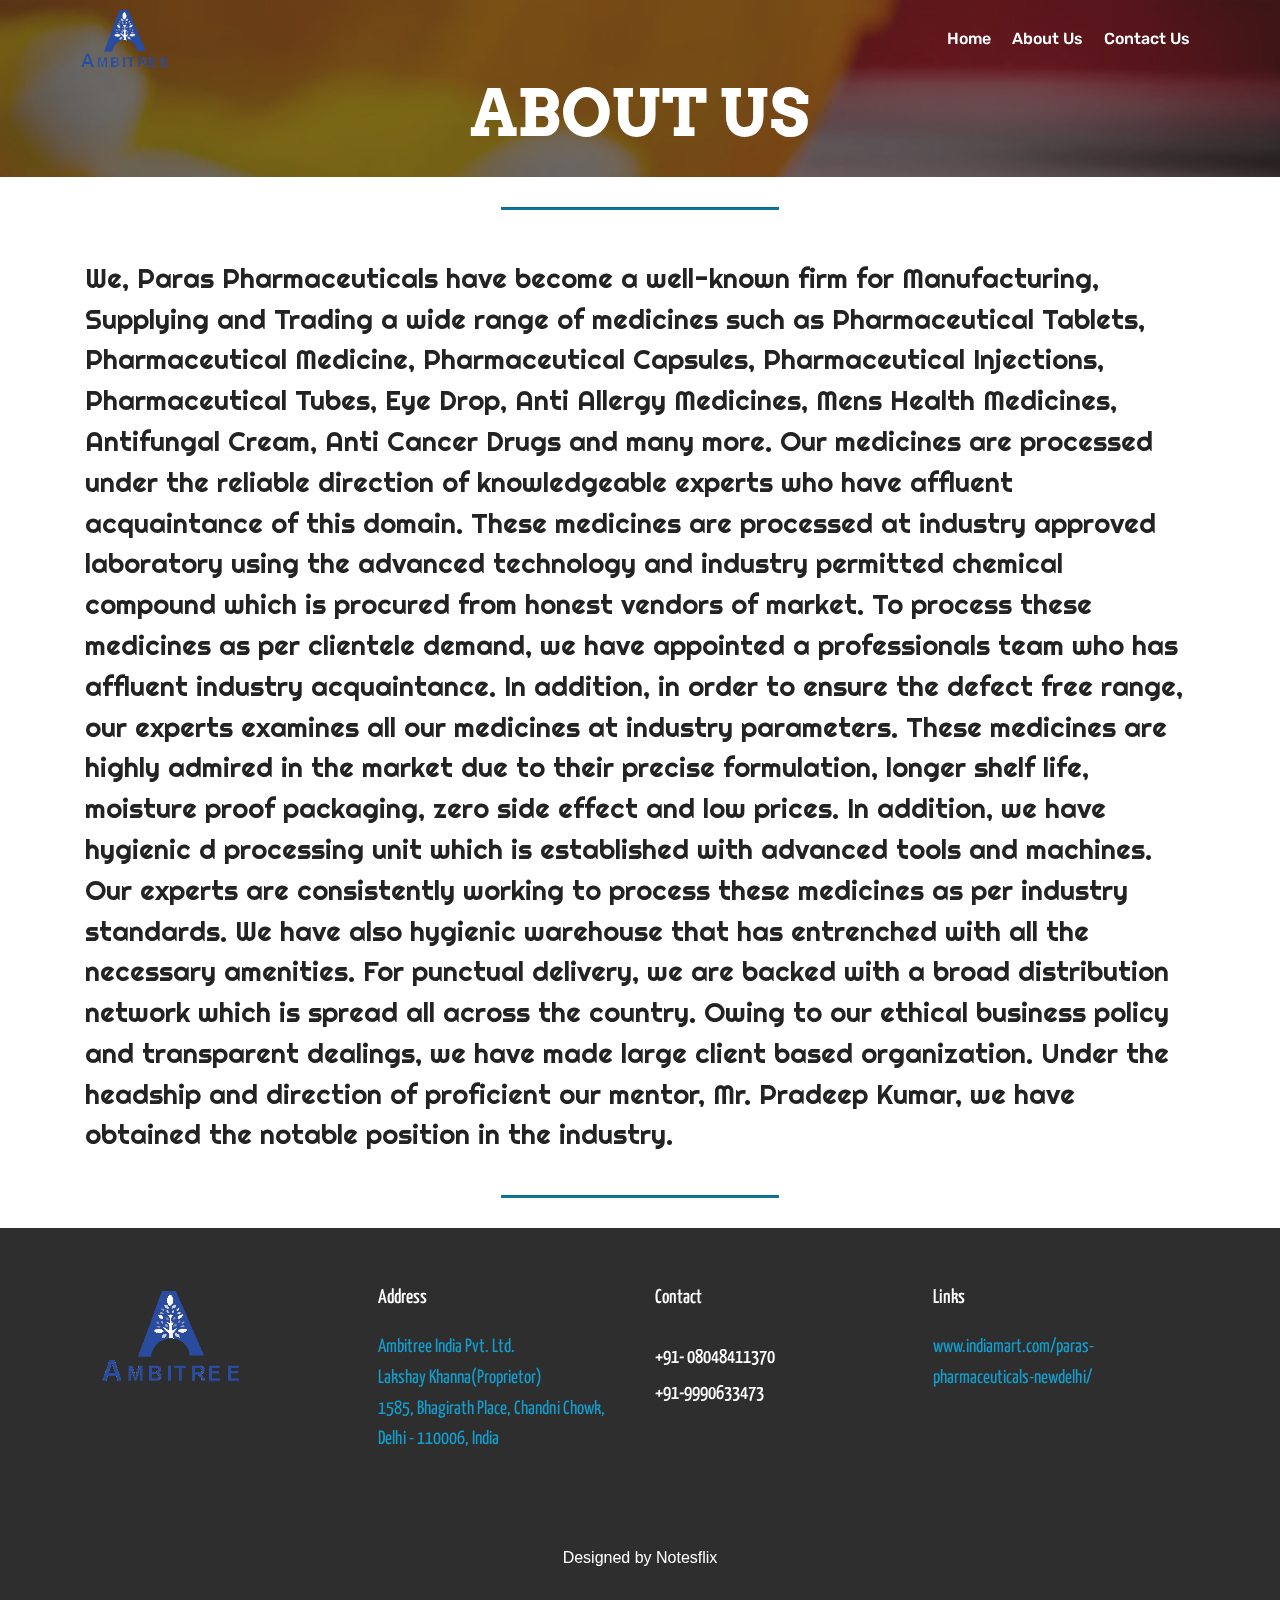
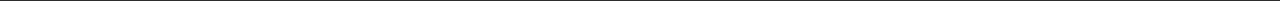
==== commit 333f73d4: "Update page2 - Copy.html" ====
--- a/New folder (5)/page2 - Copy.html
+++ b/New folder (5)/page2 - Copy.html
@@ -88,7 +88,7 @@
             <hr class="line" style="width: 25%;">
             <br>
             <br>
-            <div class="mbr-fonts-style display-5"><p align=justify>We, Paras Pharmaceuticals have become a well-known firm for Manufacturing, Supplying and Trading a wide range of medicines such as Pharmaceutical Tablets, Pharmaceutical Medicine, Pharmaceutical Capsules, Pharmaceutical Injections, Pharmaceutical Tubes, Eye Drop, Anti Allergy Medicines, Mens Health Medicines, Antifungal Cream, Anti Cancer Drugs and many more. Our medicines are processed under the reliable direction of knowledgeable experts who have affluent acquaintance of this domain. These medicines are processed at industry approved laboratory using the advanced technology and industry permitted chemical compound which is procured from honest vendors of market. To process these medicines as per clientele demand, we have appointed a professionals team who has affluent industry acquaintance. In addition, in order to ensure the defect free range, our experts examines all our medicines at industry parameters. These medicines are highly admired in the market due to their precise formulation, longer shelf life, moisture proof packaging, zero side effect and low prices. In addition, we have hygienic d processing unit which is established with advanced tools and machines. Our experts are consistently working to process these medicines as per industry standards. We have also hygienic warehouse that has entrenched with all the necessary amenities. For punctual delivery, we are backed with a broad distribution network which is spread all across the country. Owing to our ethical business policy and transparent dealings, we have made large client based organization. Under the headship and direction of proficient our mentor, Mr. Pradeep Kumar, we have obtained the notable position in the industry. &nbsp;</div>
+            <div class="mbr-fonts-style display-5"><p align=left>We, Paras Pharmaceuticals have become a well-known firm for Manufacturing, Supplying and Trading a wide range of medicines such as Pharmaceutical Tablets, Pharmaceutical Medicine, Pharmaceutical Capsules, Pharmaceutical Injections, Pharmaceutical Tubes, Eye Drop, Anti Allergy Medicines, Mens Health Medicines, Antifungal Cream, Anti Cancer Drugs and many more. Our medicines are processed under the reliable direction of knowledgeable experts who have affluent acquaintance of this domain. These medicines are processed at industry approved laboratory using the advanced technology and industry permitted chemical compound which is procured from honest vendors of market. To process these medicines as per clientele demand, we have appointed a professionals team who has affluent industry acquaintance. In addition, in order to ensure the defect free range, our experts examines all our medicines at industry parameters. These medicines are highly admired in the market due to their precise formulation, longer shelf life, moisture proof packaging, zero side effect and low prices. In addition, we have hygienic d processing unit which is established with advanced tools and machines. Our experts are consistently working to process these medicines as per industry standards. We have also hygienic warehouse that has entrenched with all the necessary amenities. For punctual delivery, we are backed with a broad distribution network which is spread all across the country. Owing to our ethical business policy and transparent dealings, we have made large client based organization. Under the headship and direction of proficient our mentor, Mr. Pradeep Kumar, we have obtained the notable position in the industry. &nbsp;</div>
             </p><br><hr class="line" style="width: 25%;">
         </div>
         </div>
